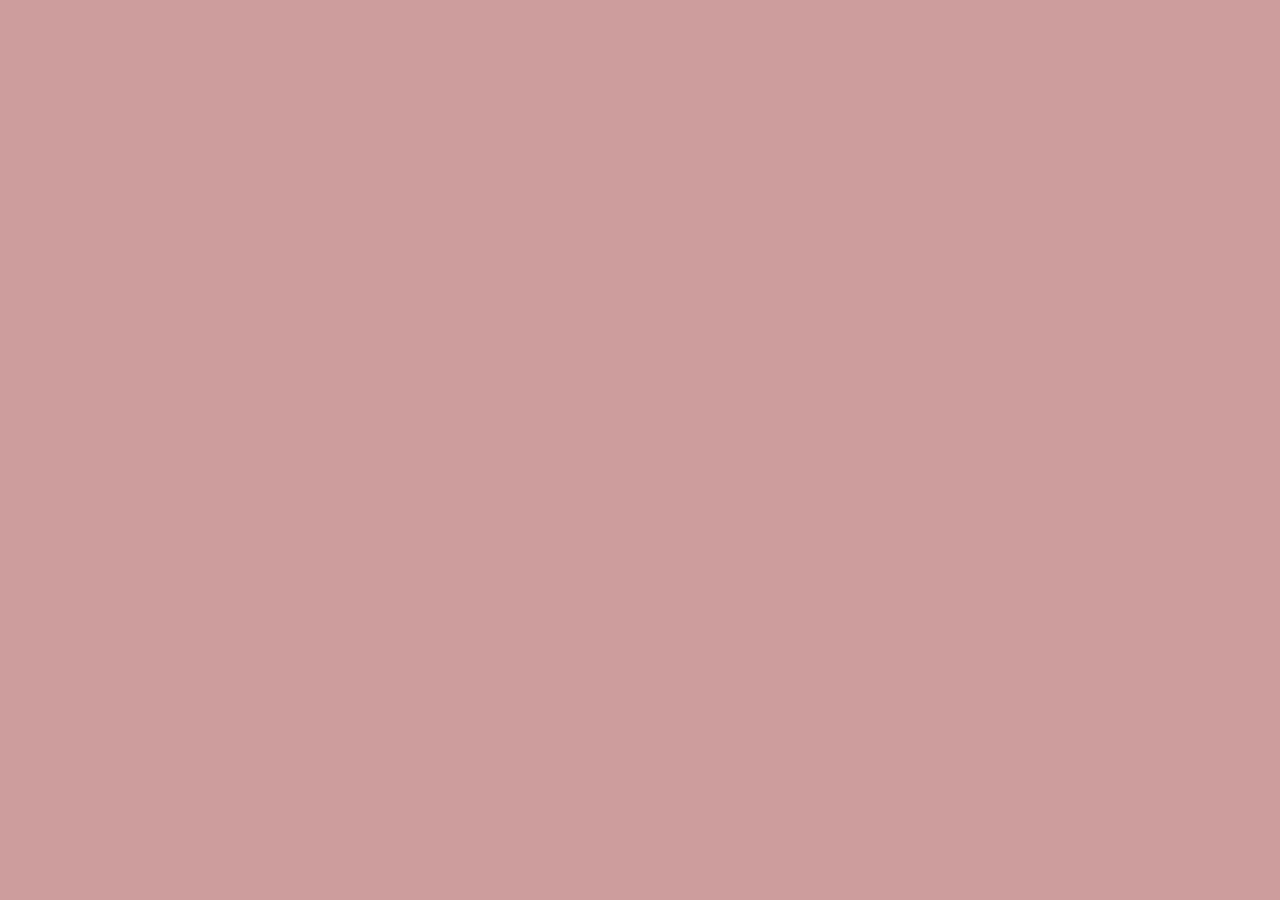
==== index.html @ 2879f7f4 "snapScroll" ====
<!DOCTYPE html>
<html lang="en">

<head>
    <meta charset="UTF-8">
    <meta http-equiv="X-UA-Compatible" content="IE=edge">
    <meta name="viewport" content="width=device-width, initial-scale=1.0">
    <link rel="stylesheet" href="home.css">
    <title>Document</title>
</head>

<body>
    <div class="content">
        <nav>
            <ul>
                <li><a href="">Home</a></li>
                <li><a href="">O mnie</a></li>
                <li><a href="">Oferta</a>
                    <ul>
                        <li><a href="">1</a></li>
                        <li><a href="">2</a></li>
                        <li><a href="">3</a></li>
                        <li><a href="">4</a></li>
                    </ul>
                </li>
                <li><a href="">Kontakt</a></li>
            </ul>
        </nav>

        <div class="wrapper-video">
            <video src="assets/intro-laminacja-HD-1080p.mp4" muted loop autoplay></video>
        </div>

        <main>
            <div class="wrapper-img">

            </div>
            <div class="wrapper-text">
                <p class="text-anim">Miło mi, że tutaj jesteś!

                    Nazywam się Marta Ochman i tworzę M Studio. Jeśli chcesz dowiedzieć się więcej o mnie to
                    zapraszam
                    do zakładki o mnie</p>
            </div>
        </main>
    </div>

    <script src="text.js"></script>
    <script src="nav.js"></script>
</body>

</html>
---- home.css ----
body {
  margin: 0;
  padding: 0;
  background-color: #CC9B9C;
}

body .content {
  width: 100%;
  height: 100vh;
  position: relative;
  display: flex;
  flex-wrap: wrap;
  margin: 0;
  padding: 0;
  scroll-snap-type: y mandatory;
  overflow-y: scroll;
}

body .content nav {
  width: 100%;
  height: 70px;
  display: flex;
  align-items: center;
  position: fixed;
  background: transparent;
  top: 0;
  left: 0;
  z-index: 10;
  transition: transform 0.3s ease-in;
}

body .content nav.hidden {
  transform: translateY(-70px);
}

body .content nav ul {
  display: flex;
  flex-wrap: wrap;
  justify-content: flex-end;
  flex-basis: 100%;
  margin: 0;
  padding: 0;
  list-style-type: none;
}

body .content nav ul li {
  flex-basis: 8%;
  height: 70px;
  vertical-align: middle;
  display: flex;
  justify-content: center;
  align-items: center;
}

body .content nav ul li a {
  text-decoration: none;
  color: #CC9B9C;
}

body .content nav ul li:nth-of-type(3) {
  position: relative;
}

body .content nav ul li:nth-of-type(3) ul {
  background: rgba(255, 255, 255, 0.8);
  opacity: 0;
  visibility: hidden;
  width: 10rem;
  position: absolute;
  top: 70px;
  left: 0;
  display: flex;
  flex-wrap: wrap;
}

body .content nav ul li:nth-of-type(3) ul li {
  flex-basis: 100%;
  height: 30px;
}

body .content nav ul li:nth-of-type(3):hover ul {
  opacity: 1;
  visibility: visible;
}

body .content .wrapper-video {
  flex-basis: 100%;
  height: 100vh;
  overflow: hidden;
  scroll-snap-align: start;
}

body .content .wrapper-video video {
  height: 100%;
  width: 177.77777778vh;
  /* 100 * 16 / 9 */
  min-width: 100%;
  min-height: 56.25vw;
  /* 100 * 9 / 16 */
  object-fit: cover;
}

body .content main {
  flex-basis: 100%;
  height: 100vh;
  display: flex;
  margin: 0;
  padding: 0;
  scroll-snap-align: start;
}

body .content main .wrapper-img {
  flex-basis: 50%;
  background: url("assets/o mnie/moje zdjecie.png");
  background-position: center;
  background-repeat: no-repeat;
  background-size: cover;
  margin: 0;
  padding: 0;
}

body .content main .wrapper-text {
  flex-basis: 50%;
  margin: 0;
  padding: 0;
  background: #fff;
  display: flex;
  flex-wrap: wrap;
  justify-content: center;
  align-items: center;
}

body .content main .wrapper-text p {
  font-size: 40px;
  padding: 20%;
}
/*# sourceMappingURL=home.css.map */
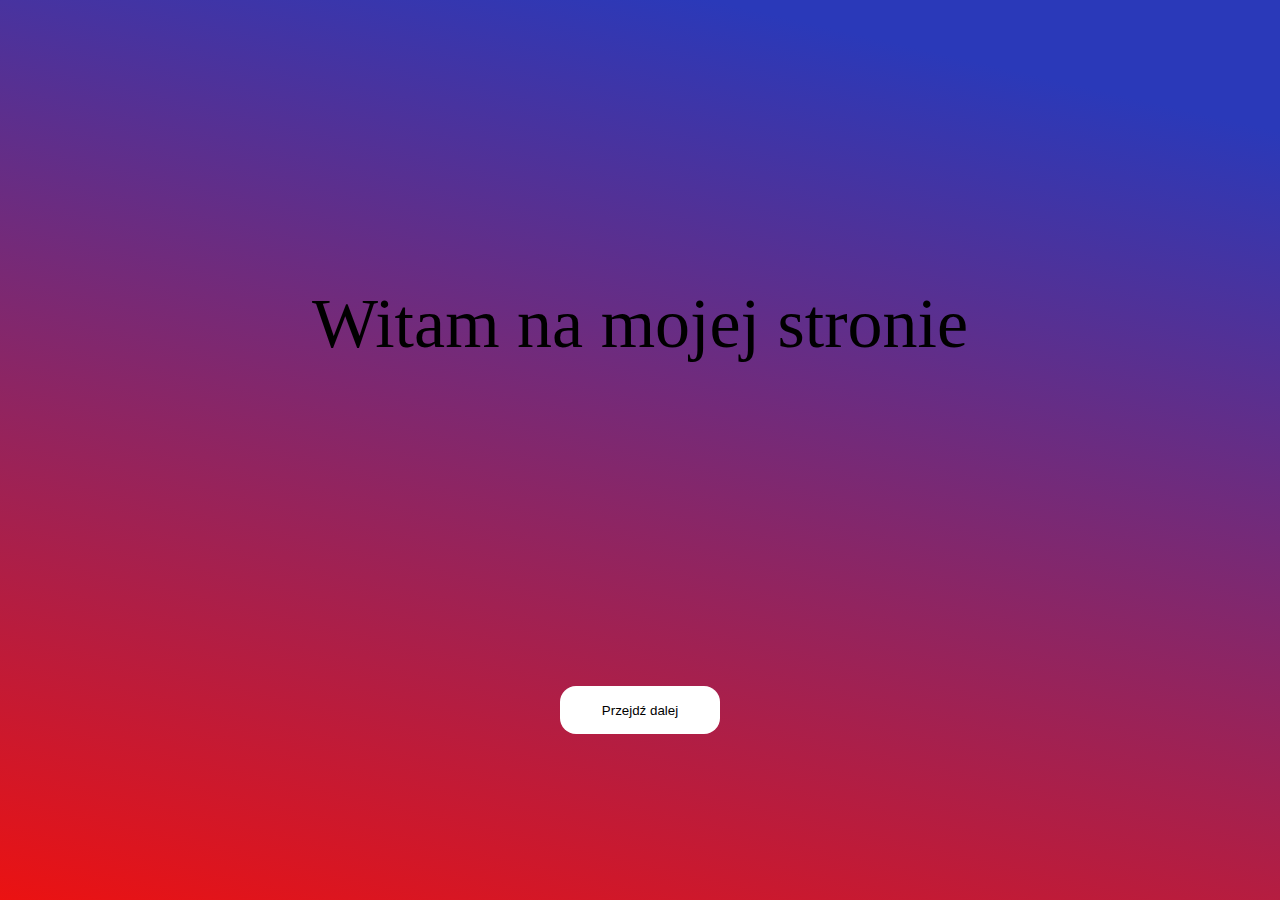
==== commit f20438a0: "scriptin" ====
--- a/index.html
+++ b/index.html
@@ -5,7 +5,7 @@
     <meta charset="UTF-8">
     <meta http-equiv="X-UA-Compatible" content="IE=edge">
     <meta name="viewport" content="width=device-width, initial-scale=1.0">
-    <link rel="stylesheet" href="home.css">
+    <link rel="stylesheet" href="css/home.css">
     <title>Document</title>
 </head>
 
@@ -29,6 +29,11 @@
 
         <div class="wrapper-video">
             <video src="assets/intro-laminacja-HD-1080p.mp4" muted loop autoplay></video>
+            <div class="video-cover">
+                <p>Witam na mojej stronie
+                </p>
+                <input type="submit" value="Przejdź dalej" id="btn-start">
+            </div>
         </div>
 
         <main>
@@ -45,8 +50,9 @@
         </main>
     </div>
 
-    <script src="text.js"></script>
-    <script src="nav.js"></script>
+    <script src="js/text.js"></script>
+    <script src="js/nav.js"></script>
+    <script src="js/home.js"></script>
 </body>
 
 </html>--- a/css/home.css
+++ b/css/home.css
@@ -0,0 +1,212 @@
+:root {
+  --rotation: 0deg;
+}
+
+body {
+  margin: 0;
+  padding: 0;
+  background-color: #CC9B9C;
+  overflow: hidden;
+}
+
+body .content {
+  min-width: 100%;
+  height: 100vh;
+  position: relative;
+  display: flex;
+  flex-wrap: wrap;
+  margin: 0;
+  padding: 0;
+  scroll-snap-type: y mandatory;
+  overflow-y: scroll;
+}
+
+body .content nav {
+  min-width: 100%;
+  height: 70px;
+  display: flex;
+  align-items: center;
+  position: fixed;
+  background: #CC9B9C;
+  top: 0;
+  left: 0;
+  z-index: 10;
+  transition: transform 0.3s ease-in;
+}
+
+body .content nav.hidden {
+  transform: translateY(-70px);
+}
+
+body .content nav ul {
+  display: flex;
+  flex-wrap: wrap;
+  justify-content: flex-end;
+  flex-basis: 100%;
+  margin: 0;
+  padding: 0;
+  list-style-type: none;
+}
+
+body .content nav ul li {
+  flex-basis: 8%;
+  height: 70px;
+  vertical-align: middle;
+  display: flex;
+  justify-content: center;
+  align-items: center;
+  position: relative;
+}
+
+body .content nav ul li::after {
+  content: '';
+  position: absolute;
+  top: 67px;
+  left: 0;
+  width: 100%;
+  height: 3px;
+  background: #000;
+  opacity: 0;
+  transition: 0.3s opacity ease-in-out;
+}
+
+body .content nav ul li:hover::after {
+  opacity: 1;
+}
+
+body .content nav ul li a {
+  text-decoration: none;
+  color: #000;
+}
+
+body .content nav ul li:nth-of-type(3) {
+  position: relative;
+}
+
+body .content nav ul li:nth-of-type(3) ul {
+  background: rgba(255, 255, 255, 0.8);
+  opacity: 0;
+  visibility: hidden;
+  width: 10rem;
+  position: absolute;
+  top: 70px;
+  left: 0;
+  display: flex;
+  flex-wrap: wrap;
+}
+
+body .content nav ul li:nth-of-type(3) ul li {
+  flex-basis: 100%;
+  height: 30px;
+}
+
+body .content nav ul li:nth-of-type(3):hover ul {
+  opacity: 1;
+  visibility: visible;
+}
+
+body .content .wrapper-video {
+  flex-basis: 100%;
+  height: 100vh;
+  overflow: hidden;
+  scroll-snap-align: start;
+  position: relative;
+}
+
+body .content .wrapper-video .video-cover {
+  position: absolute;
+  font-size: 70px;
+  top: 0;
+  left: 0;
+  z-index: 20;
+  min-width: 100%;
+  height: 100vh;
+  background: white;
+  background: linear-gradient(var(--rotation), #eb1212 0%, #2a39b9 89%);
+  display: flex;
+  flex-wrap: wrap;
+  justify-content: center;
+  align-items: center;
+}
+
+body .content .wrapper-video .video-cover p {
+  flex-basis: 100%;
+  height: 3rem;
+  text-align: center;
+  transform: translateY(100%);
+  animation: fade-in 1000ms forwards;
+}
+
+@keyframes fade-in {
+  from {
+    transform: translateY(-10rem);
+    opacity: 0;
+  }
+  to {
+    transform: translateY(0rem);
+    opacity: 1;
+  }
+}
+
+body .content .wrapper-video .video-cover #btn-start {
+  width: 10rem;
+  height: 3rem;
+  background: #fff;
+  border-radius: 1rem;
+  border: none;
+  cursor: pointer;
+  transition: box-shadow 0.3s ease-in-out;
+  animation: fade-in 500ms forwards;
+}
+
+body .content .wrapper-video .video-cover #btn-start:hover {
+  box-shadow: 0 0 0 0.25rem #000,+ 0 0 0 0.5rem blue,+ 0 0 0 0.75rem violet;
+}
+
+body .content .wrapper-video video {
+  height: 100%;
+  width: 177.77777778vh;
+  /* 100 * 16 / 9 */
+  min-width: 100%;
+  min-height: 56.25vw;
+  /* 100 * 9 / 16 */
+  object-fit: cover;
+}
+
+body .content main {
+  flex-basis: 100%;
+  height: 100vh;
+  display: flex;
+  margin: 0;
+  padding: 0;
+  scroll-snap-align: start;
+}
+
+body .content main .wrapper-img {
+  flex-basis: 50%;
+  background: url("assets/o mnie/moje zdjecie.png");
+  background-position: center;
+  background-repeat: no-repeat;
+  background-size: cover;
+  margin: 0;
+  padding: 0;
+}
+
+body .content main .wrapper-text {
+  flex-basis: 50%;
+  margin: 0;
+  padding: 0;
+  background: #fff;
+  display: flex;
+  flex-wrap: wrap;
+  justify-content: center;
+  align-items: center;
+}
+
+body .content main .wrapper-text p {
+  font-size: 40px;
+  padding: 20%;
+}
+/*# sourceMappingURL=home.css.map */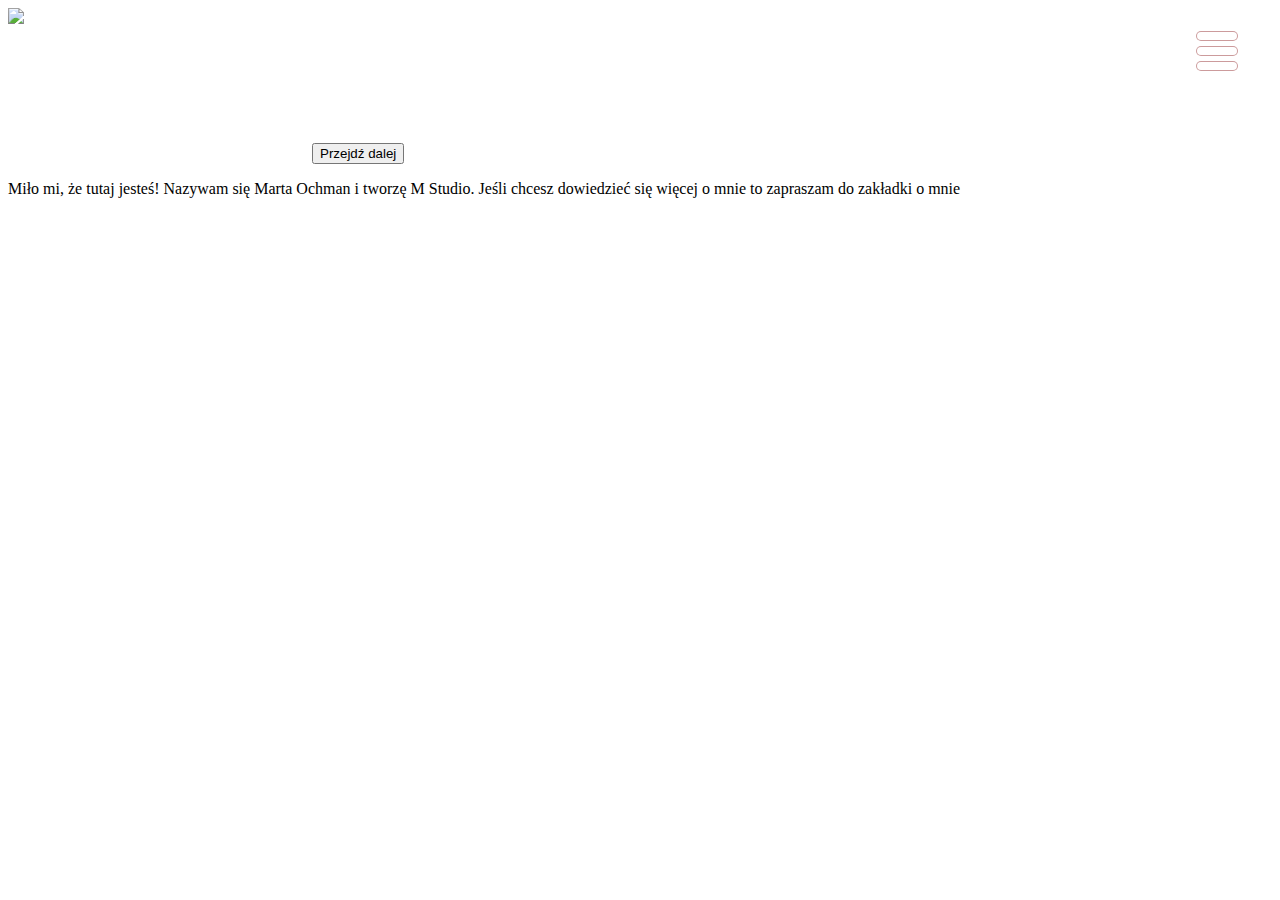
==== commit 9682b283: "navbar animations" ====
--- a/index.html
+++ b/index.html
@@ -5,35 +5,53 @@
     <meta charset="UTF-8">
     <meta http-equiv="X-UA-Compatible" content="IE=edge">
     <meta name="viewport" content="width=device-width, initial-scale=1.0">
-    <link rel="stylesheet" href="css/home.css">
+    <link rel="stylesheet" href="css/Home/home.css">
+    <link rel="stylesheet" href="css/main.css">
+
     <title>Document</title>
 </head>
 
 <body>
     <div class="content">
         <nav>
-            <ul>
-                <li><a href="">Home</a></li>
-                <li><a href="">O mnie</a></li>
-                <li><a href="">Oferta</a>
-                    <ul>
-                        <li><a href="">1</a></li>
-                        <li><a href="">2</a></li>
-                        <li><a href="">3</a></li>
-                        <li><a href="">4</a></li>
-                    </ul>
-                </li>
-                <li><a href="">Kontakt</a></li>
-            </ul>
+            <div class="logo">
+                <img src="assets/Logo-noBg.png" alt="Logotyp">
+                <p>M Studio by Marta Ochman</p>
+            </div>
+            <div class="hamburger">
+                <span class="center"></span>
+            </div>
+            <div class="menu disabled">
+                <ul>
+                    <li><img class="hover-img" src="assets/misc/brush-stroke-banner-5.png" alt="hover"><a
+                            href="">Home</a></li>
+                    <li><img class="hover-img" src="assets/misc/brush-stroke-banner-5.png" alt="hover"><a href="">O
+                            mnie</a></li>
+                    <li id="dropdown-parent"><img class="hover-img" src="assets/misc/brush-stroke-banner-5.png"
+                            alt="hover"><a href="">Oferta</a>
+                        <ul id="dropdown">
+                            <li><img class="hover-img" src="assets/misc/brush-stroke-banner-5.png" alt="hover"><a
+                                    href="">Brow Bar</a></li>
+                            <li><img class="hover-img" src="assets/misc/brush-stroke-banner-5.png" alt="hover"><a
+                                    href="">Makijaż</a></li>
+                            <li><img class="hover-img" src="assets/misc/brush-stroke-banner-5.png" alt="hover"><a
+                                    href="">Social media</a></li>
+                            <li><img class="hover-img" src="assets/misc/brush-stroke-banner-5.png" alt="hover"><a
+                                    href="">Oferta ślubna</a></li>
+                        </ul>
+                    </li>
+                    <li><img class="hover-img" src="assets/misc/brush-stroke-banner-5.png" alt="hover"><a
+                            href="">Kontakt</a></li>
+                </ul>
+            </div>
         </nav>
 
         <div class="wrapper-video">
             <video src="assets/intro-laminacja-HD-1080p.mp4" muted loop autoplay></video>
-            <div class="video-cover">
-                <p>Witam na mojej stronie
-                </p>
-                <input type="submit" value="Przejdź dalej" id="btn-start">
-            </div>
+            <!-- <div class="video-cover"> -->
+
+            <input type="submit" value="Przejdź dalej" id="btn-start">
+            <!-- </div> -->
         </div>
 
         <main>
--- a/css/main.css
+++ b/css/main.css
@@ -0,0 +1,184 @@
+nav {
+  min-width: 100%;
+  height: 5rem;
+  position: fixed;
+  background: transparent;
+  z-index: 10;
+  display: flex;
+  align-items: center;
+  justify-content: flex-end;
+}
+
+nav .logo {
+  margin-right: auto;
+  display: flex;
+  align-items: center;
+  flex-basis: 50%;
+  color: white;
+}
+
+nav .logo img {
+  width: 5rem;
+  height: 5rem;
+  margin-right: 1rem;
+}
+
+nav .hamburger {
+  width: 40px;
+  height: 40px;
+  position: relative;
+  margin-top: 0.5rem;
+  margin-right: 4%;
+  z-index: 20;
+  cursor: pointer;
+}
+
+nav .hamburger::after, nav .hamburger::before {
+  content: '';
+  width: 40px;
+  height: 8px;
+  position: absolute;
+  background-color: #fff;
+  border-radius: 1rem;
+  box-shadow: 0 0 0 1px #CC9B9C;
+  transition: transform 300ms ease;
+}
+
+nav .hamburger::after {
+  top: 30px;
+}
+
+nav .hamburger .center {
+  width: 40px;
+  height: 8px;
+  position: absolute;
+  background-color: #fff;
+  top: 15px;
+  border-radius: 1rem;
+  box-shadow: 0 0 0 1px #CC9B9C;
+  transition: transform 300ms ease;
+}
+
+nav .hamburger:hover::after {
+  transform: translateY(-15px) rotate(135deg);
+}
+
+nav .hamburger:hover::before {
+  transform: translateY(15px) rotate(-135deg);
+}
+
+nav .hamburger:hover .center {
+  transform: scale(0);
+}
+
+nav .cross::after {
+  transform: translateY(-15px) rotate(135deg);
+}
+
+nav .cross::before {
+  transform: translateY(15px) rotate(-135deg);
+}
+
+nav .cross .center {
+  transform: scale(0);
+}
+
+nav .menu {
+  position: absolute;
+  min-width: 50%;
+  min-height: 110vh;
+  display: flex;
+  flex-direction: column;
+  transform: translate(0%, 40%);
+  background: #CC9B9C;
+  justify-content: space-between;
+  align-items: center;
+  clip-path: polygon(15% 0, 100% 0, 100% 100%, 35% 100%);
+  transition: transform 0.3s ease;
+}
+
+nav .menu ul {
+  margin-left: 15%;
+  display: flex;
+  flex-direction: column;
+  justify-content: space-evenly;
+  align-items: center;
+  min-height: 80vh;
+  list-style-type: none;
+  font-size: 2rem;
+}
+
+nav .menu ul li {
+  flex-basis: 50%;
+  transform: translate(500%);
+}
+
+nav .menu ul li .hover-img {
+  width: 10rem;
+  height: 3rem;
+  filter: invert(100%) sepia(100%) saturate(30%) hue-rotate(118deg) brightness(106%) contrast(109%);
+  position: absolute;
+  transform: scale(0);
+  transition: transform 200ms ease;
+  z-index: 9;
+}
+
+nav .menu ul li a {
+  position: relative;
+  z-index: 20;
+  text-decoration: none;
+}
+
+nav .menu ul li:hover .hover-img {
+  transform: scale(2);
+}
+
+nav .menu ul li:nth-child(3) ul {
+  display: none;
+}
+
+nav .menu ul li:nth-of-type(1) {
+  transform: translateX(0%);
+  transition: transform 250ms ease;
+}
+
+nav .menu ul li:nth-of-type(2) {
+  transform: translateX(0%);
+  transition: transform 250ms ease 150ms;
+}
+
+nav .menu ul li:nth-of-type(3) {
+  transform: translateX(0%);
+  transition: transform 250ms ease 250ms;
+}
+
+nav .menu ul li:nth-of-type(4) {
+  transform: translateX(0%);
+  transition: transform 250ms ease 350ms;
+}
+
+nav .disabled {
+  transform: translate(100%, 40%);
+  transition: transform 300ms ease 700ms;
+}
+
+nav .disabled ul li:nth-of-type(1) {
+  transform: translateX(500%);
+  transition: transform 250ms ease;
+}
+
+nav .disabled ul li:nth-of-type(2) {
+  transform: translateX(500%);
+  transition: transform 250ms ease 150ms;
+}
+
+nav .disabled ul li:nth-of-type(3) {
+  transform: translateX(500%);
+  transition: transform 250ms ease 250ms;
+}
+
+nav .disabled ul li:nth-of-type(4) {
+  transform: translateX(500%);
+  transition: transform 250ms ease 350ms;
+}
+/*# sourceMappingURL=main.css.map */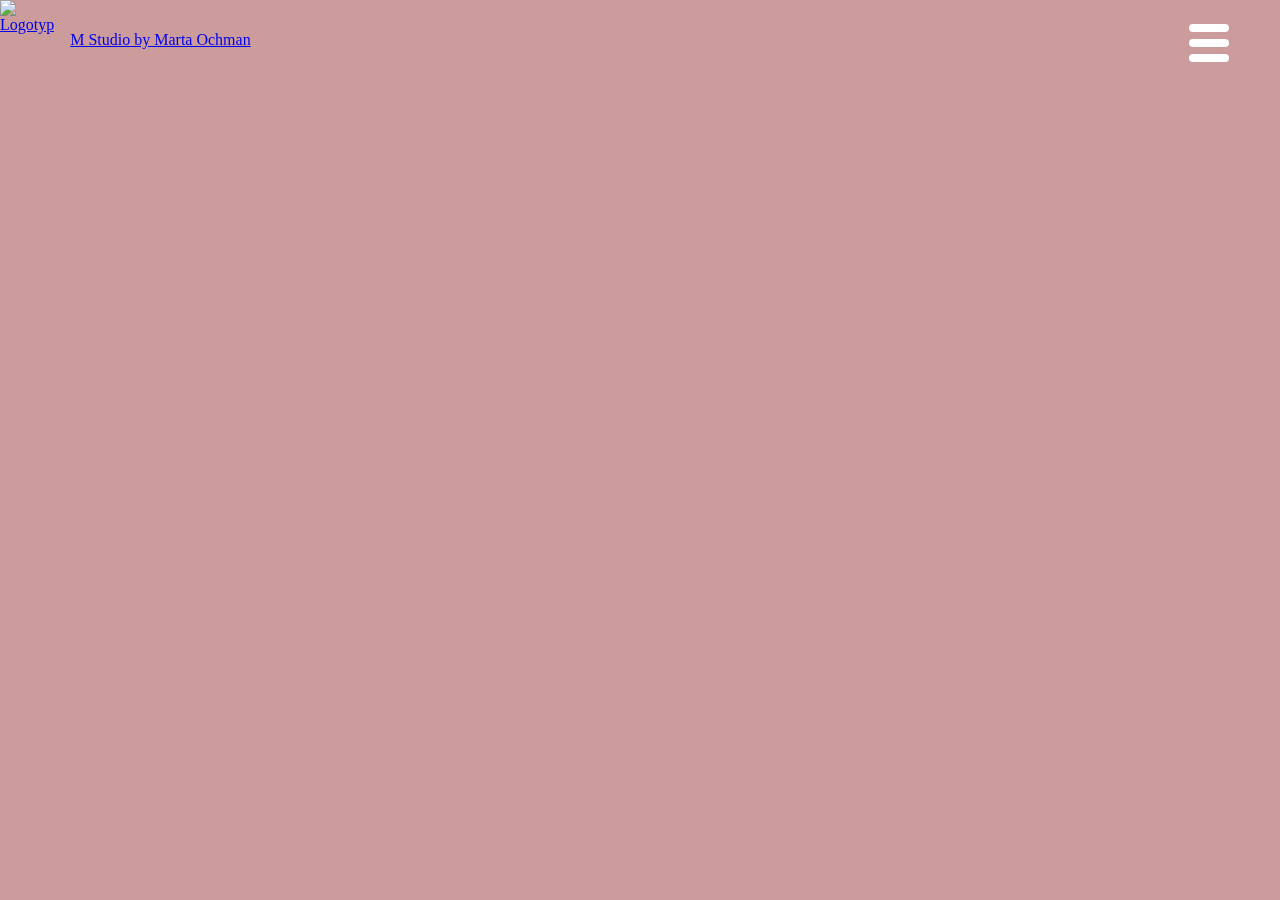
==== commit 30a00e44: "finished navbar" ====
--- a/index.html
+++ b/index.html
@@ -15,20 +15,23 @@
     <div class="content">
         <nav>
             <div class="logo">
-                <img src="assets/Logo-noBg.png" alt="Logotyp">
-                <p>M Studio by Marta Ochman</p>
+                <a href="index.html">
+                    <img src="assets/Logo-noBg.png" alt="Logotyp">
+                    <p>M Studio by Marta Ochman</p>
+                </a>
             </div>
             <div class="hamburger">
                 <span class="center"></span>
             </div>
             <div class="menu disabled">
                 <ul>
-                    <li><img class="hover-img" src="assets/misc/brush-stroke-banner-5.png" alt="hover"><a
-                            href="">Home</a></li>
-                    <li><img class="hover-img" src="assets/misc/brush-stroke-banner-5.png" alt="hover"><a href="">O
+                    <li class="not-dropdown"><img class="hover-img" src="assets/misc/brush-stroke-banner-5.png"
+                            alt="hover"><a href="">Home</a></li>
+                    <li class="not-dropdown"><img class="hover-img" src="assets/misc/brush-stroke-banner-5.png"
+                            alt="hover"><a href="">O
                             mnie</a></li>
-                    <li id="dropdown-parent"><img class="hover-img" src="assets/misc/brush-stroke-banner-5.png"
-                            alt="hover"><a href="">Oferta</a>
+                    <li id="dropdown-parent"><img class="hover-img hover-img-drop"
+                            src="assets/misc/brush-stroke-banner-5.png" alt="hover"><a href="">Oferta</a>
                         <ul id="dropdown">
                             <li><img class="hover-img" src="assets/misc/brush-stroke-banner-5.png" alt="hover"><a
                                     href="">Brow Bar</a></li>
@@ -40,8 +43,8 @@
                                     href="">Oferta ślubna</a></li>
                         </ul>
                     </li>
-                    <li><img class="hover-img" src="assets/misc/brush-stroke-banner-5.png" alt="hover"><a
-                            href="">Kontakt</a></li>
+                    <li class="not-dropdown last-item"><img class="hover-img"
+                            src="assets/misc/brush-stroke-banner-5.png" alt="hover"><a href="">Kontakt</a></li>
                 </ul>
             </div>
         </nav>
--- a/css/Home/home.css
+++ b/css/Home/home.css
@@ -0,0 +1,130 @@
+:root {
+  --rotation: 0deg;
+}
+
+body {
+  margin: 0;
+  padding: 0;
+  background-color: #CC9B9C;
+  overflow: hidden;
+}
+
+body .content {
+  min-width: 100%;
+  height: 100vh;
+  position: relative;
+  display: flex;
+  flex-wrap: wrap;
+  margin: 0;
+  padding: 0;
+  scroll-snap-type: y mandatory;
+  overflow-y: scroll;
+}
+
+body .content .wrapper-video {
+  flex-basis: 100%;
+  height: 100vh;
+  overflow: hidden;
+  scroll-snap-align: start;
+  scroll-snap-stop: always;
+  position: relative;
+}
+
+body .content .wrapper-video .video-cover {
+  position: absolute;
+  font-size: 70px;
+  top: 0;
+  left: 0;
+  z-index: 20;
+  min-width: 100%;
+  height: 100vh;
+  background: white;
+  background: linear-gradient(var(--rotation), #eb1212 0%, #2a39b9 89%);
+  display: flex;
+  flex-wrap: wrap;
+  justify-content: center;
+  align-items: center;
+}
+
+body .content .wrapper-video .video-cover p {
+  flex-basis: 100%;
+  height: 3rem;
+  text-align: center;
+  transform: translateY(100%);
+  animation: fade-in 1000ms forwards;
+}
+
+@keyframes fade-in {
+  from {
+    transform: translateY(-10rem);
+    opacity: 0;
+  }
+  to {
+    transform: translateY(0rem);
+    opacity: 1;
+  }
+}
+
+body .content .wrapper-video .video-cover #btn-start {
+  width: 10rem;
+  height: 3rem;
+  background: #fff;
+  border-radius: 1rem;
+  border: none;
+  cursor: pointer;
+  transition: box-shadow 0.3s ease-in-out;
+  animation: fade-in 500ms forwards;
+}
+
+body .content .wrapper-video .video-cover #btn-start:hover {
+  box-shadow: 0 0 0 0.25rem #000,+ 0 0 0 0.5rem blue,+ 0 0 0 0.75rem violet;
+}
+
+body .content .wrapper-video video {
+  height: 100%;
+  width: 177.77777778vh;
+  /* 100 * 16 / 9 */
+  min-width: 100%;
+  min-height: 56.25vw;
+  /* 100 * 9 / 16 */
+  object-fit: cover;
+}
+
+body .content main {
+  flex-basis: 100%;
+  height: 100vh;
+  display: flex;
+  margin: 0;
+  padding: 0;
+  scroll-snap-align: start;
+  scroll-snap-stop: always;
+}
+
+body .content main .wrapper-img {
+  flex-basis: 50%;
+  background: url("assets/o mnie/moje zdjecie.png");
+  background-position: center;
+  background-repeat: no-repeat;
+  background-size: cover;
+  margin: 0;
+  padding: 0;
+}
+
+body .content main .wrapper-text {
+  flex-basis: 50%;
+  margin: 0;
+  padding: 0;
+  background: #fff;
+  display: flex;
+  flex-wrap: wrap;
+  justify-content: center;
+  align-items: center;
+}
+
+body .content main .wrapper-text p {
+  font-size: 40px;
+  padding: 20%;
+}
+/*# sourceMappingURL=home.css.map */--- a/css/main.css
+++ b/css/main.css
@@ -11,9 +11,8 @@
 
 nav .logo {
   margin-right: auto;
-  display: flex;
-  align-items: center;
-  flex-basis: 50%;
+  display: block;
+  width: 40%;
   color: white;
 }
 
@@ -21,6 +20,17 @@
   width: 5rem;
   height: 5rem;
   margin-right: 1rem;
+}
+
+nav .logo a {
+  display: flex;
+  justify-content: flex-start;
+  align-items: center;
+  width: 80%;
+}
+
+nav .logo p {
+  min-width: 150%;
 }
 
 nav .hamburger {
@@ -105,12 +115,13 @@
   align-items: center;
   min-height: 80vh;
   list-style-type: none;
-  font-size: 2rem;
+  font-size: 2.5rem;
 }
 
 nav .menu ul li {
   flex-basis: 50%;
   transform: translate(500%);
+  max-height: 3rem;
 }
 
 nav .menu ul li .hover-img {
@@ -129,30 +140,83 @@
   text-decoration: none;
 }
 
-nav .menu ul li:hover .hover-img {
+nav .menu ul .not-dropdown:hover .hover-img {
   transform: scale(2);
 }
 
-nav .menu ul li:nth-child(3) ul {
-  display: none;
-}
-
-nav .menu ul li:nth-of-type(1) {
+nav .menu ul #dropdown-parent {
+  padding: 0;
+  text-align: center;
+  max-height: 3rem;
+}
+
+nav .menu ul #dropdown-parent #dropdown {
+  width: 100%;
+  max-height: 5rem;
+  padding: 0;
+  max-height: 10vh;
+  display: grid;
+  grid-template-rows: 4rem 4rem 4rem 4rem;
+  margin: 0;
+  transform: scaleY(0);
+}
+
+nav .menu ul #dropdown-parent #dropdown li {
+  font-size: 1.5rem;
+  height: auto;
+}
+
+nav .menu ul #dropdown-parent #dropdown li:nth-child(3):hover .hover-img, nav .menu ul #dropdown-parent #dropdown li:nth-child(4):hover .hover-img {
+  transform: scale(1) translateX(-10%);
+}
+
+nav .menu ul #dropdown-parent #dropdown li:nth-child(1):hover .hover-img, nav .menu ul #dropdown-parent #dropdown li:nth-child(2):hover .hover-img {
+  transform: scale(1) translateX(-20%);
+}
+
+nav .menu ul #dropdown-parent:hover #dropdown {
+  animation: growDown 300ms ease-in-out forwards;
+  transform-origin: top center;
+  margin-bottom: 5rem;
+}
+
+@keyframes growDown {
+  0% {
+    transform: scaleY(0);
+  }
+  80% {
+    transform: scaleY(1.1);
+  }
+  100% {
+    transform: scaleY(1);
+  }
+}
+
+nav .menu ul #dropdown-parent:hover ~ .last-item {
+  transform: translateY(325%);
+  transition: transform 0.3s ease-in-out;
+}
+
+nav .menu ul #dropdown-parent:hover .hover-img-drop {
+  transform: scale(2);
+}
+
+nav .menu li:nth-of-type(1) {
   transform: translateX(0%);
   transition: transform 250ms ease;
 }
 
-nav .menu ul li:nth-of-type(2) {
+nav .menu li:nth-of-type(2) {
   transform: translateX(0%);
   transition: transform 250ms ease 150ms;
 }
 
-nav .menu ul li:nth-of-type(3) {
+nav .menu li:nth-of-type(3) {
   transform: translateX(0%);
   transition: transform 250ms ease 250ms;
 }
 
-nav .menu ul li:nth-of-type(4) {
+nav .menu li:nth-of-type(4) {
   transform: translateX(0%);
   transition: transform 250ms ease 350ms;
 }
@@ -181,4 +245,21 @@
   transform: translateX(500%);
   transition: transform 250ms ease 350ms;
 }
+
+.content::-webkit-scrollbar {
+  width: 20px;
+  z-index: 100;
+}
+
+.content::-webkit-scrollbar-track {
+  -webkit-box-shadow: inset 0 0 6px rgba(0, 0, 0, 0.3);
+  border-radius: 10px;
+  background-color: #fff;
+}
+
+.content::-webkit-scrollbar-thumb {
+  border-radius: 10px;
+  -webkit-box-shadow: inset 0 0 6px rgba(0, 0, 0, 0.5);
+  background-color: #CC9B9C;
+}
 /*# sourceMappingURL=main.css.map */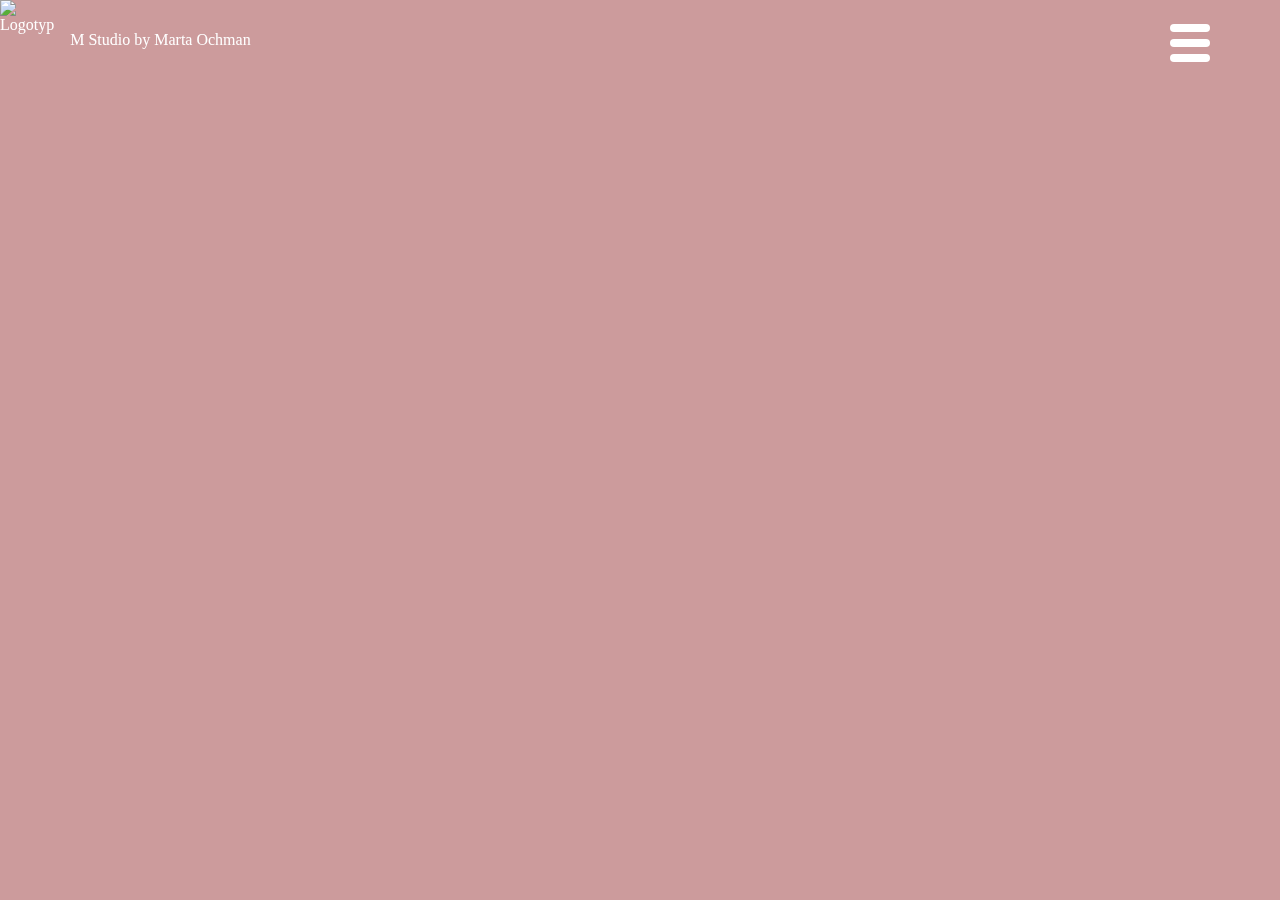
==== commit 701f97b8: "Update index.html" ====
--- a/index.html
+++ b/index.html
@@ -1,5 +1,5 @@
 <!DOCTYPE html>
-<html lang="en">
+<html lang="pl">
 
 <head>
     <meta charset="UTF-8">
@@ -8,7 +8,7 @@
     <link rel="stylesheet" href="css/Home/home.css">
     <link rel="stylesheet" href="css/main.css">
 
-    <title>Document</title>
+    <title>Home | M Studio</title>
 </head>
 
 <body>
@@ -20,58 +20,73 @@
                     <p>M Studio by Marta Ochman</p>
                 </a>
             </div>
-            <div class="hamburger">
+            <div class="hamburger" tabindex="0">
                 <span class="center"></span>
             </div>
             <div class="menu disabled">
                 <ul>
                     <li class="not-dropdown"><img class="hover-img" src="assets/misc/brush-stroke-banner-5.png"
-                            alt="hover"><a href="">Home</a></li>
+                            alt="hover"><a href="index.html">Home</a></li>
                     <li class="not-dropdown"><img class="hover-img" src="assets/misc/brush-stroke-banner-5.png"
-                            alt="hover"><a href="">O
+                            alt="hover"><a href="about.html">O
                             mnie</a></li>
                     <li id="dropdown-parent"><img class="hover-img hover-img-drop"
                             src="assets/misc/brush-stroke-banner-5.png" alt="hover"><a href="">Oferta</a>
                         <ul id="dropdown">
-                            <li><img class="hover-img" src="assets/misc/brush-stroke-banner-5.png" alt="hover"><a
-                                    href="">Brow Bar</a></li>
-                            <li><img class="hover-img" src="assets/misc/brush-stroke-banner-5.png" alt="hover"><a
-                                    href="">Makijaż</a></li>
-                            <li><img class="hover-img" src="assets/misc/brush-stroke-banner-5.png" alt="hover"><a
-                                    href="">Social media</a></li>
-                            <li><img class="hover-img" src="assets/misc/brush-stroke-banner-5.png" alt="hover"><a
-                                    href="">Oferta ślubna</a></li>
+                            <li><img class="hover-img" src="assets/misc/brush2.png" alt="hover"><a href="">Brow Bar</a>
+                            </li>
+                            <li><img class="hover-img" src="assets/misc/brush2.png" alt="hover"><a href="">Makijaż</a>
+                            </li>
+                            <li><img class="hover-img" src="assets/misc/brush2.png" alt="hover"><a href="">Social
+                                    media</a></li>
+                            <li><img class="hover-img" src="assets/misc/brush2.png" alt="hover"><a href="">Oferta
+                                    ślubna</a></li>
                         </ul>
                     </li>
                     <li class="not-dropdown last-item"><img class="hover-img"
-                            src="assets/misc/brush-stroke-banner-5.png" alt="hover"><a href="">Kontakt</a></li>
+                            src="assets/misc/brush-stroke-banner-5.png" alt="hover"><a href="contact.html">Kontakt</a>
+                    </li>
                 </ul>
             </div>
         </nav>
 
         <div class="wrapper-video">
             <video src="assets/intro-laminacja-HD-1080p.mp4" muted loop autoplay></video>
-            <!-- <div class="video-cover"> -->
-
-            <input type="submit" value="Przejdź dalej" id="btn-start">
-            <!-- </div> -->
+            <p id="welcome-p">Witam na mojej Stronie</p>
         </div>
 
-        <main>
+        <article>
             <div class="wrapper-img">
-
+                <img class="lazy-load image me" data-src="assets/oMnie/AfterlightImage.jpg" alt="moje zdjęcie">
             </div>
             <div class="wrapper-text">
-                <p class="text-anim">Miło mi, że tutaj jesteś!
-
+                <h2 class="lazy-load">Miło mi, że tutaj jesteś!</h2>
+                <p class="lazy-load">
                     Nazywam się Marta Ochman i tworzę M Studio. Jeśli chcesz dowiedzieć się więcej o mnie to
                     zapraszam
                     do zakładki o mnie</p>
             </div>
-        </main>
+        </article>
+        <article>
+            <section>
+                <div class="portfolio-image"><img data-src="assets/makijazOferta/doInternetu33.jpg"
+                        class="lazy-load image" alt="">
+                </div>
+                <div class="portfolio-image"><img data-src="assets/lekcjaMakiajzuOferta/DSC_0104.JPG"
+                        class="lazy-load image" alt=""></div>
+            </section>
+            <section>
+
+                <div class="portfolio-image"><img data-src="assets/makijazOferta/IMG_1886.jpeg" class="lazy-load image"
+                        alt=""></div>
+                <div class="portfolio-image lazy-load"><img data-src="assets/makijazOferta/doInternetu34.jpg"
+                        class="lazy-load image" alt=""></div>
+            </section>
+        </article>
+
     </div>
 
-    <script src="js/text.js"></script>
+    <script src="js/observer.js"></script>
     <script src="js/nav.js"></script>
     <script src="js/home.js"></script>
 </body>
--- a/css/Home/home.css
+++ b/css/Home/home.css
@@ -13,73 +13,22 @@
   min-width: 100%;
   height: 100vh;
   position: relative;
+  display: -webkit-box;
+  display: -ms-flexbox;
   display: flex;
-  flex-wrap: wrap;
+  -ms-flex-wrap: wrap;
+      flex-wrap: wrap;
   margin: 0;
   padding: 0;
-  scroll-snap-type: y mandatory;
   overflow-y: scroll;
 }
 
 body .content .wrapper-video {
-  flex-basis: 100%;
+  -ms-flex-preferred-size: 100%;
+      flex-basis: 100%;
   height: 100vh;
   overflow: hidden;
-  scroll-snap-align: start;
-  scroll-snap-stop: always;
   position: relative;
-}
-
-body .content .wrapper-video .video-cover {
-  position: absolute;
-  font-size: 70px;
-  top: 0;
-  left: 0;
-  z-index: 20;
-  min-width: 100%;
-  height: 100vh;
-  background: white;
-  background: linear-gradient(var(--rotation), #eb1212 0%, #2a39b9 89%);
-  display: flex;
-  flex-wrap: wrap;
-  justify-content: center;
-  align-items: center;
-}
-
-body .content .wrapper-video .video-cover p {
-  flex-basis: 100%;
-  height: 3rem;
-  text-align: center;
-  transform: translateY(100%);
-  animation: fade-in 1000ms forwards;
-}
-
-@keyframes fade-in {
-  from {
-    transform: translateY(-10rem);
-    opacity: 0;
-  }
-  to {
-    transform: translateY(0rem);
-    opacity: 1;
-  }
-}
-
-body .content .wrapper-video .video-cover #btn-start {
-  width: 10rem;
-  height: 3rem;
-  background: #fff;
-  border-radius: 1rem;
-  border: none;
-  cursor: pointer;
-  transition: box-shadow 0.3s ease-in-out;
-  animation: fade-in 500ms forwards;
-}
-
-body .content .wrapper-video .video-cover #btn-start:hover {
-  box-shadow: 0 0 0 0.25rem #000,- 0 0 0 0.5rem blue,- 0 0 0 0.75rem violet;
 }
 
 body .content .wrapper-video video {
@@ -89,42 +38,140 @@
   min-width: 100%;
   min-height: 56.25vw;
   /* 100 * 9 / 16 */
-  object-fit: cover;
+  -o-object-fit: cover;
+     object-fit: cover;
 }
 
-body .content main {
-  flex-basis: 100%;
-  height: 100vh;
+body .content .wrapper-video #welcome-p {
+  position: absolute;
+  -webkit-transform: translate(50%, 50%);
+          transform: translate(50%, 50%);
+  z-index: 10;
+}
+
+body .content article:first-of-type {
+  -ms-flex-preferred-size: 100%;
+      flex-basis: 100%;
+  height: auto;
+  display: -webkit-box;
+  display: -ms-flexbox;
   display: flex;
+  -ms-flex-wrap: wrap;
+      flex-wrap: wrap;
   margin: 0;
   padding: 0;
-  scroll-snap-align: start;
-  scroll-snap-stop: always;
+  overflow: hidden;
 }
 
-body .content main .wrapper-img {
-  flex-basis: 50%;
-  background: url("assets/o mnie/moje zdjecie.png");
-  background-position: center;
-  background-repeat: no-repeat;
-  background-size: cover;
+body .content article:first-of-type .wrapper-img {
+  -ms-flex-preferred-size: 50%;
+      flex-basis: 50%;
+  height: 100vh;
   margin: 0;
   padding: 0;
+  display: -webkit-box;
+  display: -ms-flexbox;
+  display: flex;
+  -webkit-box-orient: vertical;
+  -webkit-box-direction: normal;
+      -ms-flex-direction: column;
+          flex-direction: column;
+  -webkit-box-pack: center;
+      -ms-flex-pack: center;
+          justify-content: center;
+  -webkit-box-align: center;
+      -ms-flex-align: center;
+          align-items: center;
+  overflow: hidden;
 }
 
-body .content main .wrapper-text {
-  flex-basis: 50%;
+body .content article:first-of-type .wrapper-img img {
+  opacity: 0;
+  width: 100%;
+  height: 200%;
+  -webkit-transition: opacity, -webkit-transform 0.3s ease-in-out;
+  transition: opacity, -webkit-transform 0.3s ease-in-out;
+  transition: opacity, transform 0.3s ease-in-out;
+  transition: opacity, transform 0.3s ease-in-out, -webkit-transform 0.3s ease-in-out;
+}
+
+body .content article:first-of-type .wrapper-img .img-fade {
+  opacity: 1;
+}
+
+body .content article:first-of-type img {
+  -webkit-transform: translateY(20%) scale(1.5);
+          transform: translateY(20%) scale(1.5);
+}
+
+body .content article:first-of-type .wrapper-text {
+  -ms-flex-preferred-size: 50%;
+      flex-basis: 50%;
+  height: 100vh;
   margin: 0;
   padding: 0;
   background: #fff;
+  display: -webkit-box;
+  display: -ms-flexbox;
   display: flex;
-  flex-wrap: wrap;
-  justify-content: center;
-  align-items: center;
+  -webkit-box-orient: vertical;
+  -webkit-box-direction: normal;
+      -ms-flex-direction: column;
+          flex-direction: column;
+  -webkit-box-pack: center;
+      -ms-flex-pack: center;
+          justify-content: center;
+  -webkit-box-align: center;
+      -ms-flex-align: center;
+          align-items: center;
+  text-align: center;
 }
 
-body .content main .wrapper-text p {
+body .content article:first-of-type .wrapper-text p {
   font-size: 40px;
-  padding: 20%;
+  padding: 10%;
+  -webkit-transform: translateX(100%);
+          transform: translateX(100%);
+  margin: 0;
+}
+
+body .content article:first-of-type .wrapper-text h2 {
+  margin-top: 10rem;
+  margin-bottom: 0;
+  font-size: 40px;
+  -webkit-transform: translateX(100%);
+          transform: translateX(100%);
+}
+
+body .content article:nth-of-type(2) {
+  height: 100vh;
+  min-width: 100%;
+  background: #fff;
+  display: -ms-grid;
+  display: grid;
+  -ms-grid-columns: 50% 50%;
+      grid-template-columns: 50% 50%;
+  -ms-grid-rows: 50vh 50vh;
+      grid-template-rows: 50vh 50vh;
+}
+
+body .content article:nth-of-type(2) .portfolio-image {
+  overflow: hidden;
+}
+
+body .content article:nth-of-type(2) .portfolio-image img {
+  -o-object-fit: cover;
+     object-fit: cover;
+  width: 100%;
+  height: 100%;
+  -webkit-transition: -webkit-transform 0.3s ease;
+  transition: -webkit-transform 0.3s ease;
+  transition: transform 0.3s ease;
+  transition: transform 0.3s ease, -webkit-transform 0.3s ease;
+}
+
+body .content article:nth-of-type(2) .portfolio-image:hover img {
+  -webkit-transform: scale(1.1);
+          transform: scale(1.1);
 }
 /*# sourceMappingURL=home.css.map */--- a/css/main.css
+++ b/css/main.css
@@ -1,15 +1,44 @@
+@font-face {
+  font-family: "now-thin";
+  src: url("../assets/font/now/NowAlt-Thin.otf");
+}
+
+@font-face {
+  font-family: "now-light";
+  src: url("../assets/font/now/NowAlt-Light.otf");
+}
+
+html {
+  scroll-behavior: smooth;
+}
+
+body {
+  font-family: "now-light";
+}
+
 nav {
-  min-width: 100%;
+  min-width: calc(100% - 20px);
   height: 5rem;
   position: fixed;
   background: transparent;
   z-index: 10;
+  display: -webkit-box;
+  display: -ms-flexbox;
   display: flex;
-  align-items: center;
-  justify-content: flex-end;
+  -webkit-box-align: center;
+      -ms-flex-align: center;
+          align-items: center;
+  -webkit-box-pack: end;
+      -ms-flex-pack: end;
+          justify-content: flex-end;
+  -webkit-transition: background 0.3s ease;
+  transition: background 0.3s ease;
+  border-bottom-left-radius: 10%;
+  border-bottom-right-radius: 10%;
 }
 
 nav .logo {
+  font-family: "now-thin";
   margin-right: auto;
   display: block;
   width: 40%;
@@ -23,10 +52,18 @@
 }
 
 nav .logo a {
+  display: -webkit-box;
+  display: -ms-flexbox;
   display: flex;
-  justify-content: flex-start;
-  align-items: center;
+  -webkit-box-pack: start;
+      -ms-flex-pack: start;
+          justify-content: flex-start;
+  -webkit-box-align: center;
+      -ms-flex-align: center;
+          align-items: center;
   width: 80%;
+  color: white;
+  text-decoration: none;
 }
 
 nav .logo p {
@@ -50,8 +87,12 @@
   position: absolute;
   background-color: #fff;
   border-radius: 1rem;
-  box-shadow: 0 0 0 1px #CC9B9C;
+  -webkit-box-shadow: 0 0 0 1px #CC9B9C;
+          box-shadow: 0 0 0 1px #CC9B9C;
+  -webkit-transition: -webkit-transform 300ms ease;
+  transition: -webkit-transform 300ms ease;
   transition: transform 300ms ease;
+  transition: transform 300ms ease, -webkit-transform 300ms ease;
 }
 
 nav .hamburger::after {
@@ -65,72 +106,103 @@
   background-color: #fff;
   top: 15px;
   border-radius: 1rem;
-  box-shadow: 0 0 0 1px #CC9B9C;
+  -webkit-box-shadow: 0 0 0 1px #CC9B9C;
+          box-shadow: 0 0 0 1px #CC9B9C;
+  -webkit-transition: -webkit-transform 300ms ease;
+  transition: -webkit-transform 300ms ease;
   transition: transform 300ms ease;
-}
-
-nav .hamburger:hover::after {
-  transform: translateY(-15px) rotate(135deg);
-}
-
-nav .hamburger:hover::before {
-  transform: translateY(15px) rotate(-135deg);
-}
-
-nav .hamburger:hover .center {
-  transform: scale(0);
+  transition: transform 300ms ease, -webkit-transform 300ms ease;
 }
 
 nav .cross::after {
-  transform: translateY(-15px) rotate(135deg);
+  -webkit-transform: translateY(-15px) rotate(135deg);
+          transform: translateY(-15px) rotate(135deg);
 }
 
 nav .cross::before {
-  transform: translateY(15px) rotate(-135deg);
+  -webkit-transform: translateY(15px) rotate(-135deg);
+          transform: translateY(15px) rotate(-135deg);
 }
 
 nav .cross .center {
-  transform: scale(0);
+  -webkit-transform: scale(0);
+          transform: scale(0);
 }
 
 nav .menu {
   position: absolute;
   min-width: 50%;
   min-height: 110vh;
+  display: -webkit-box;
+  display: -ms-flexbox;
   display: flex;
-  flex-direction: column;
-  transform: translate(0%, 40%);
+  -webkit-box-orient: vertical;
+  -webkit-box-direction: normal;
+      -ms-flex-direction: column;
+          flex-direction: column;
+  -webkit-transform: translate(0%, 40%);
+          transform: translate(0%, 40%);
   background: #CC9B9C;
-  justify-content: space-between;
-  align-items: center;
-  clip-path: polygon(15% 0, 100% 0, 100% 100%, 35% 100%);
+  -webkit-box-pack: justify;
+      -ms-flex-pack: justify;
+          justify-content: space-between;
+  -webkit-box-align: center;
+      -ms-flex-align: center;
+          align-items: center;
+  -webkit-clip-path: polygon(15% 0, 100% 0, 100% 100%, 35% 100%);
+          clip-path: polygon(15% 0, 100% 0, 100% 100%, 35% 100%);
+  -webkit-transition: -webkit-transform 0.3s ease;
+  transition: -webkit-transform 0.3s ease;
   transition: transform 0.3s ease;
+  transition: transform 0.3s ease, -webkit-transform 0.3s ease;
+  z-index: 10;
+}
+
+nav .menu a {
+  color: white;
+  text-decoration: none;
 }
 
 nav .menu ul {
   margin-left: 15%;
+  display: -webkit-box;
+  display: -ms-flexbox;
   display: flex;
-  flex-direction: column;
-  justify-content: space-evenly;
-  align-items: center;
+  -webkit-box-orient: vertical;
+  -webkit-box-direction: normal;
+      -ms-flex-direction: column;
+          flex-direction: column;
+  -webkit-box-pack: space-evenly;
+      -ms-flex-pack: space-evenly;
+          justify-content: space-evenly;
+  -webkit-box-align: center;
+      -ms-flex-align: center;
+          align-items: center;
   min-height: 80vh;
   list-style-type: none;
   font-size: 2.5rem;
 }
 
 nav .menu ul li {
-  flex-basis: 50%;
-  transform: translate(500%);
+  -ms-flex-preferred-size: 50%;
+      flex-basis: 50%;
+  -webkit-transform: translate(500%);
+          transform: translate(500%);
   max-height: 3rem;
 }
 
 nav .menu ul li .hover-img {
   width: 10rem;
   height: 3rem;
-  filter: invert(100%) sepia(100%) saturate(30%) hue-rotate(118deg) brightness(106%) contrast(109%);
+  -webkit-filter: invert(100%) sepia(100%) saturate(30%) hue-rotate(118deg) brightness(106%) contrast(109%);
+          filter: invert(100%) sepia(100%) saturate(30%) hue-rotate(118deg) brightness(106%) contrast(109%);
   position: absolute;
-  transform: scale(0);
+  -webkit-transform: scale(0) translateY(5rem);
+          transform: scale(0) translateY(5rem);
+  -webkit-transition: -webkit-transform 200ms ease;
+  transition: -webkit-transform 200ms ease;
   transition: transform 200ms ease;
+  transition: transform 200ms ease, -webkit-transform 200ms ease;
   z-index: 9;
 }
 
@@ -140,8 +212,15 @@
   text-decoration: none;
 }
 
-nav .menu ul .not-dropdown:hover .hover-img {
-  transform: scale(2);
+nav .menu ul .not-dropdown:hover .hover-img, nav .menu ul .not-dropdown:focus .hover-img {
+  -webkit-transform: scale(2);
+          transform: scale(2);
+}
+
+nav .menu ul .not-dropdown:hover a, nav .menu ul .not-dropdown:focus a {
+  color: black;
+  -webkit-transition: 0.3s ease;
+  transition: 0.3s ease;
 }
 
 nav .menu ul #dropdown-parent {
@@ -152,13 +231,17 @@
 
 nav .menu ul #dropdown-parent #dropdown {
   width: 100%;
-  max-height: 5rem;
+  min-height: -webkit-fit-content;
+  min-height: -moz-fit-content;
+  min-height: fit-content;
   padding: 0;
-  max-height: 10vh;
+  display: -ms-grid;
   display: grid;
-  grid-template-rows: 4rem 4rem 4rem 4rem;
+  -ms-grid-rows: 4rem 4rem 4rem 4rem;
+      grid-template-rows: 4rem 4rem 4rem 4rem;
   margin: 0;
-  transform: scaleY(0);
+  -webkit-transform: scaleY(0);
+          transform: scaleY(0);
 }
 
 nav .menu ul #dropdown-parent #dropdown li {
@@ -166,100 +249,194 @@
   height: auto;
 }
 
+nav .menu ul #dropdown-parent #dropdown li a {
+  color: white;
+}
+
 nav .menu ul #dropdown-parent #dropdown li:nth-child(3):hover .hover-img, nav .menu ul #dropdown-parent #dropdown li:nth-child(4):hover .hover-img {
-  transform: scale(1) translateX(-10%);
+  -webkit-transform: scale(1) translate(-3rem, -0.5rem);
+          transform: scale(1) translate(-3rem, -0.5rem);
+  width: -webkit-fit-content;
+  width: -moz-fit-content;
+  width: fit-content;
+}
+
+nav .menu ul #dropdown-parent #dropdown li:nth-child(3):hover a, nav .menu ul #dropdown-parent #dropdown li:nth-child(4):hover a {
+  color: black;
+  -webkit-transition: 0.3s ease;
+  transition: 0.3s ease;
 }
 
 nav .menu ul #dropdown-parent #dropdown li:nth-child(1):hover .hover-img, nav .menu ul #dropdown-parent #dropdown li:nth-child(2):hover .hover-img {
-  transform: scale(1) translateX(-20%);
+  -webkit-transform: scale(1) translate(-2rem, -0.5rem);
+          transform: scale(1) translate(-2rem, -0.5rem);
+}
+
+nav .menu ul #dropdown-parent #dropdown li:nth-child(1):hover a, nav .menu ul #dropdown-parent #dropdown li:nth-child(2):hover a {
+  color: black;
+  -webkit-transition: 0.3s ease;
+  transition: 0.3s ease;
+}
+
+nav .menu ul #dropdown-parent:hover a {
+  color: black;
+  -webkit-transition: 0.3s ease;
+  transition: 0.3s ease;
 }
 
 nav .menu ul #dropdown-parent:hover #dropdown {
-  animation: growDown 300ms ease-in-out forwards;
-  transform-origin: top center;
+  -webkit-animation: growDown 300ms ease-in-out forwards;
+          animation: growDown 300ms ease-in-out forwards;
+  -webkit-transform-origin: top center;
+          transform-origin: top center;
   margin-bottom: 5rem;
+  margin-top: 0.5rem;
+}
+
+nav .menu ul #dropdown-parent:hover #dropdown .hover-img-drop {
+  -webkit-transform: translateY(0rem);
+          transform: translateY(0rem);
+}
+
+@-webkit-keyframes growDown {
+  0% {
+    -webkit-transform: scaleY(0);
+            transform: scaleY(0);
+  }
+  80% {
+    -webkit-transform: scaleY(1.1);
+            transform: scaleY(1.1);
+  }
+  100% {
+    -webkit-transform: scaleY(1);
+            transform: scaleY(1);
+  }
 }
 
 @keyframes growDown {
   0% {
-    transform: scaleY(0);
+    -webkit-transform: scaleY(0);
+            transform: scaleY(0);
   }
   80% {
-    transform: scaleY(1.1);
+    -webkit-transform: scaleY(1.1);
+            transform: scaleY(1.1);
   }
   100% {
-    transform: scaleY(1);
+    -webkit-transform: scaleY(1);
+            transform: scaleY(1);
   }
 }
 
 nav .menu ul #dropdown-parent:hover ~ .last-item {
-  transform: translateY(325%);
+  -webkit-transform: translateX(300%);
+          transform: translateX(300%);
+  -webkit-transition: -webkit-transform 0.3s ease-in-out;
+  transition: -webkit-transform 0.3s ease-in-out;
   transition: transform 0.3s ease-in-out;
+  transition: transform 0.3s ease-in-out, -webkit-transform 0.3s ease-in-out;
 }
 
 nav .menu ul #dropdown-parent:hover .hover-img-drop {
-  transform: scale(2);
+  -webkit-transform: scale(2);
+          transform: scale(2);
 }
 
 nav .menu li:nth-of-type(1) {
-  transform: translateX(0%);
+  -webkit-transform: translateX(0%);
+          transform: translateX(0%);
+  -webkit-transition: -webkit-transform 250ms ease;
+  transition: -webkit-transform 250ms ease;
   transition: transform 250ms ease;
+  transition: transform 250ms ease, -webkit-transform 250ms ease;
 }
 
 nav .menu li:nth-of-type(2) {
-  transform: translateX(0%);
+  -webkit-transform: translateX(0%);
+          transform: translateX(0%);
+  -webkit-transition: -webkit-transform 250ms ease 150ms;
+  transition: -webkit-transform 250ms ease 150ms;
   transition: transform 250ms ease 150ms;
+  transition: transform 250ms ease 150ms, -webkit-transform 250ms ease 150ms;
 }
 
 nav .menu li:nth-of-type(3) {
-  transform: translateX(0%);
+  -webkit-transform: translateX(0%);
+          transform: translateX(0%);
+  -webkit-transition: -webkit-transform 250ms ease 250ms;
+  transition: -webkit-transform 250ms ease 250ms;
   transition: transform 250ms ease 250ms;
+  transition: transform 250ms ease 250ms, -webkit-transform 250ms ease 250ms;
 }
 
 nav .menu li:nth-of-type(4) {
-  transform: translateX(0%);
+  -webkit-transform: translateX(0%);
+          transform: translateX(0%);
+  -webkit-transition: -webkit-transform 250ms ease 350ms;
+  transition: -webkit-transform 250ms ease 350ms;
   transition: transform 250ms ease 350ms;
+  transition: transform 250ms ease 350ms, -webkit-transform 250ms ease 350ms;
 }
 
 nav .disabled {
-  transform: translate(100%, 40%);
+  -webkit-transform: translate(100%, 40%);
+          transform: translate(100%, 40%);
+  -webkit-transition: -webkit-transform 300ms ease 700ms;
+  transition: -webkit-transform 300ms ease 700ms;
   transition: transform 300ms ease 700ms;
+  transition: transform 300ms ease 700ms, -webkit-transform 300ms ease 700ms;
 }
 
 nav .disabled ul li:nth-of-type(1) {
-  transform: translateX(500%);
+  -webkit-transform: translateX(500%);
+          transform: translateX(500%);
+  -webkit-transition: -webkit-transform 250ms ease;
+  transition: -webkit-transform 250ms ease;
   transition: transform 250ms ease;
+  transition: transform 250ms ease, -webkit-transform 250ms ease;
 }
 
 nav .disabled ul li:nth-of-type(2) {
-  transform: translateX(500%);
+  -webkit-transform: translateX(500%);
+          transform: translateX(500%);
+  -webkit-transition: -webkit-transform 250ms ease 150ms;
+  transition: -webkit-transform 250ms ease 150ms;
   transition: transform 250ms ease 150ms;
+  transition: transform 250ms ease 150ms, -webkit-transform 250ms ease 150ms;
 }
 
 nav .disabled ul li:nth-of-type(3) {
-  transform: translateX(500%);
+  -webkit-transform: translateX(500%);
+          transform: translateX(500%);
+  -webkit-transition: -webkit-transform 250ms ease 250ms;
+  transition: -webkit-transform 250ms ease 250ms;
   transition: transform 250ms ease 250ms;
+  transition: transform 250ms ease 250ms, -webkit-transform 250ms ease 250ms;
 }
 
 nav .disabled ul li:nth-of-type(4) {
-  transform: translateX(500%);
+  -webkit-transform: translateX(500%);
+          transform: translateX(500%);
+  -webkit-transition: -webkit-transform 250ms ease 350ms;
+  transition: -webkit-transform 250ms ease 350ms;
   transition: transform 250ms ease 350ms;
+  transition: transform 250ms ease 350ms, -webkit-transform 250ms ease 350ms;
 }
 
 .content::-webkit-scrollbar {
   width: 20px;
-  z-index: 100;
 }
 
 .content::-webkit-scrollbar-track {
-  -webkit-box-shadow: inset 0 0 6px rgba(0, 0, 0, 0.3);
+  --webkit-box-shadow: inset 0 0 6px rgba(0,0,0,0.3);
   border-radius: 10px;
   background-color: #fff;
+  z-index: 100;
 }
 
 .content::-webkit-scrollbar-thumb {
   border-radius: 10px;
-  -webkit-box-shadow: inset 0 0 6px rgba(0, 0, 0, 0.5);
+  --webkit-box-shadow: inset 0 0 6px rgba(0,0,0,0.5);
   background-color: #CC9B9C;
 }
 /*# sourceMappingURL=main.css.map */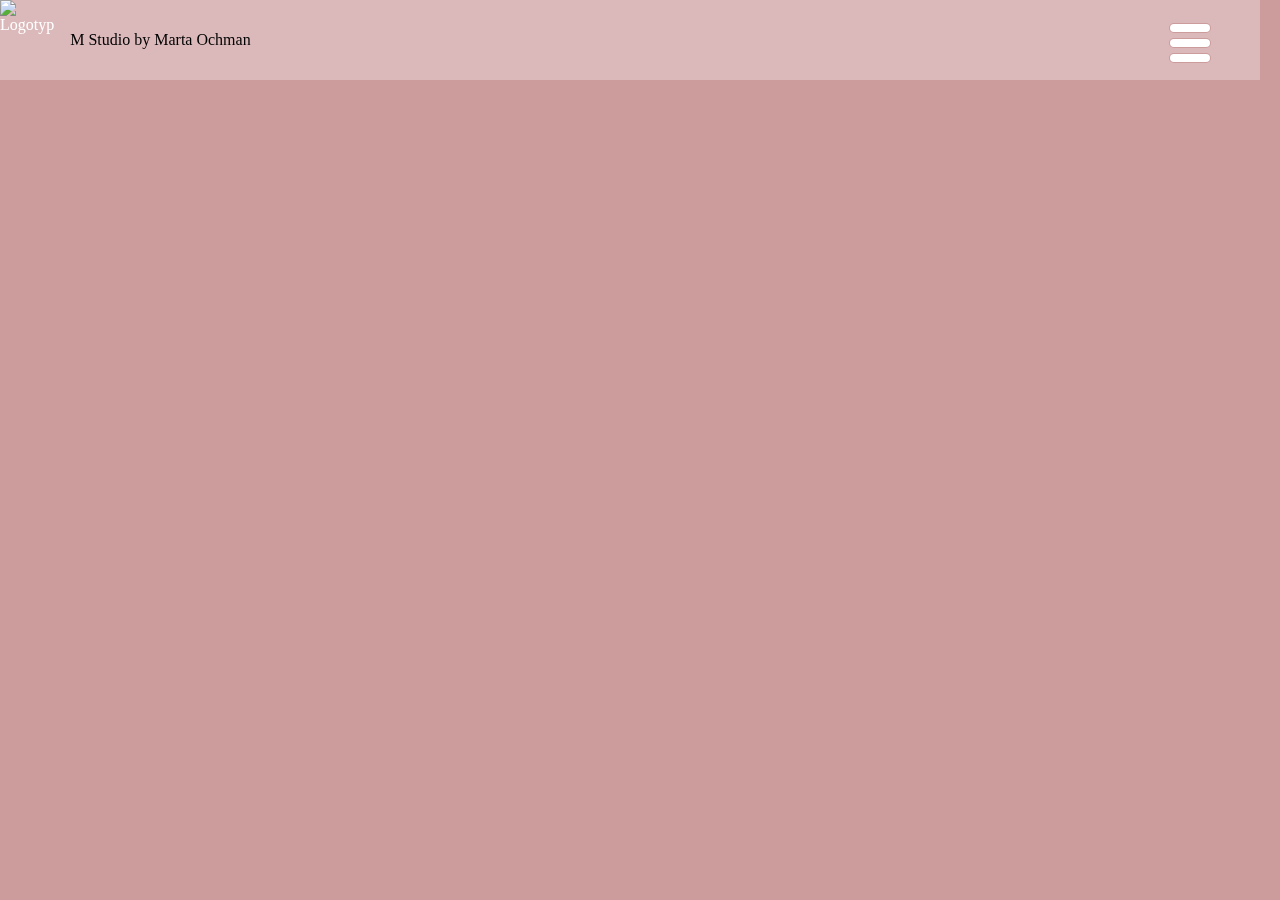
==== commit 7ef398bd: "Created card menu" ====
--- a/index.html
+++ b/index.html
@@ -25,65 +25,69 @@
             </div>
             <div class="menu disabled">
                 <ul>
-                    <li class="not-dropdown"><img class="hover-img" src="assets/misc/brush-stroke-banner-5.png"
-                            alt="hover"><a href="index.html">Home</a></li>
-                    <li class="not-dropdown"><img class="hover-img" src="assets/misc/brush-stroke-banner-5.png"
-                            alt="hover"><a href="about.html">O
+                    <li class="not-dropdown"><a href="index.html">Home</a></li>
+                    <li class="not-dropdown"><a href="about.html">O
                             mnie</a></li>
-                    <li id="dropdown-parent"><img class="hover-img hover-img-drop"
-                            src="assets/misc/brush-stroke-banner-5.png" alt="hover"><a href="">Oferta</a>
+                    <li id="dropdown-parent"><a href="offer.html">Oferta</a>
                         <ul id="dropdown">
-                            <li><img class="hover-img" src="assets/misc/brush2.png" alt="hover"><a href="">Brow Bar</a>
+                            <li><a href="">Brow Bar</a>
                             </li>
-                            <li><img class="hover-img" src="assets/misc/brush2.png" alt="hover"><a href="">Makijaż</a>
+                            <li><a href="">Makijaż</a>
                             </li>
-                            <li><img class="hover-img" src="assets/misc/brush2.png" alt="hover"><a href="">Social
+                            <li><a href="">Social
                                     media</a></li>
-                            <li><img class="hover-img" src="assets/misc/brush2.png" alt="hover"><a href="">Oferta
+                            <li><a href="">Oferta
                                     ślubna</a></li>
                         </ul>
                     </li>
-                    <li class="not-dropdown last-item"><img class="hover-img"
-                            src="assets/misc/brush-stroke-banner-5.png" alt="hover"><a href="contact.html">Kontakt</a>
+                    <li class="not-dropdown last-item"><a href="contact.html">Kontakt</a>
                     </li>
                 </ul>
             </div>
         </nav>
+        <div class="site">
+            <div class="wrapper-video">
+                <video src="assets/intro-laminacja-HD-1080p.mp4" muted loop autoplay></video>
+                <p id="welcome-p">Witam na mojej Stronie</p>
+            </div>
 
-        <div class="wrapper-video">
-            <video src="assets/intro-laminacja-HD-1080p.mp4" muted loop autoplay></video>
-            <p id="welcome-p">Witam na mojej Stronie</p>
+            <article>
+                <div class="wrapper-img">
+                    <img class="lazy-load image me" data-src="assets/oMnie/AfterlightImage.jpg" alt="moje zdjęcie">
+                </div>
+                <div class="wrapper-text">
+                    <h2 class="lazy-load">Miło mi, że tutaj jesteś!</h2>
+                    <p class="lazy-load">
+                        Nazywam się Marta Ochman i tworzę M Studio. Jeśli chcesz dowiedzieć się więcej o mnie to
+                        zapraszam
+                        do zakładki o mnie</p>
+                </div>
+            </article>
+            <article>
+                <section>
+                    <a type="submit" id="portfolio-btn" tabindex="-1">Zobacz więcej prac</a>
+
+                    <div class="portfolio-image"><img data-src="assets/makijazOferta/doInternetu33.jpg"
+                            class="lazy-load image" alt="">
+                    </div>
+
+
+                    <div class="portfolio-image"><img data-src="assets/lekcjaMakiajzuOferta/DSC_0104.JPG"
+                            class="lazy-load image" alt=""></div>
+
+                    <a type="submit" id="about-btn" tabindex="-1">Sprawdź ofertę</a>
+
+
+                    <div class=" portfolio-image"><img data-src="assets/makijazOferta/IMG_1886.jpeg"
+                            class="lazy-load image" alt="">
+                    </div>
+
+
+                    <div class="portfolio-image lazy-load"><img data-src="assets/makijazOferta/doInternetu34.jpg"
+                            class="lazy-load image" alt=""></div>
+                </section>
+            </article>
         </div>
-
-        <article>
-            <div class="wrapper-img">
-                <img class="lazy-load image me" data-src="assets/oMnie/AfterlightImage.jpg" alt="moje zdjęcie">
-            </div>
-            <div class="wrapper-text">
-                <h2 class="lazy-load">Miło mi, że tutaj jesteś!</h2>
-                <p class="lazy-load">
-                    Nazywam się Marta Ochman i tworzę M Studio. Jeśli chcesz dowiedzieć się więcej o mnie to
-                    zapraszam
-                    do zakładki o mnie</p>
-            </div>
-        </article>
-        <article>
-            <section>
-                <div class="portfolio-image"><img data-src="assets/makijazOferta/doInternetu33.jpg"
-                        class="lazy-load image" alt="">
-                </div>
-                <div class="portfolio-image"><img data-src="assets/lekcjaMakiajzuOferta/DSC_0104.JPG"
-                        class="lazy-load image" alt=""></div>
-            </section>
-            <section>
-
-                <div class="portfolio-image"><img data-src="assets/makijazOferta/IMG_1886.jpeg" class="lazy-load image"
-                        alt=""></div>
-                <div class="portfolio-image lazy-load"><img data-src="assets/makijazOferta/doInternetu34.jpg"
-                        class="lazy-load image" alt=""></div>
-            </section>
-        </article>
-
     </div>
 
     <script src="js/observer.js"></script>
--- a/css/Home/home.css
+++ b/css/Home/home.css
@@ -9,23 +9,23 @@
   overflow: hidden;
 }
 
+body nav {
+  min-width: calc(100% - 20px);
+}
+
 body .content {
-  min-width: 100%;
+  width: 100%;
   height: 100vh;
   position: relative;
-  display: -webkit-box;
-  display: -ms-flexbox;
   display: flex;
-  -ms-flex-wrap: wrap;
-      flex-wrap: wrap;
+  flex-wrap: wrap;
   margin: 0;
   padding: 0;
   overflow-y: scroll;
 }
 
 body .content .wrapper-video {
-  -ms-flex-preferred-size: 100%;
-      flex-basis: 100%;
+  flex-basis: 100%;
   height: 100vh;
   overflow: hidden;
   position: relative;
@@ -38,61 +38,41 @@
   min-width: 100%;
   min-height: 56.25vw;
   /* 100 * 9 / 16 */
-  -o-object-fit: cover;
-     object-fit: cover;
+  object-fit: cover;
 }
 
 body .content .wrapper-video #welcome-p {
   position: absolute;
-  -webkit-transform: translate(50%, 50%);
-          transform: translate(50%, 50%);
+  transform: translate(50%, 50%);
   z-index: 10;
 }
 
 body .content article:first-of-type {
-  -ms-flex-preferred-size: 100%;
-      flex-basis: 100%;
+  flex-basis: 100%;
   height: auto;
-  display: -webkit-box;
-  display: -ms-flexbox;
   display: flex;
-  -ms-flex-wrap: wrap;
-      flex-wrap: wrap;
+  flex-wrap: wrap;
   margin: 0;
   padding: 0;
   overflow: hidden;
 }
 
 body .content article:first-of-type .wrapper-img {
-  -ms-flex-preferred-size: 50%;
-      flex-basis: 50%;
+  flex-basis: 50%;
   height: 100vh;
   margin: 0;
   padding: 0;
-  display: -webkit-box;
-  display: -ms-flexbox;
   display: flex;
-  -webkit-box-orient: vertical;
-  -webkit-box-direction: normal;
-      -ms-flex-direction: column;
-          flex-direction: column;
-  -webkit-box-pack: center;
-      -ms-flex-pack: center;
-          justify-content: center;
-  -webkit-box-align: center;
-      -ms-flex-align: center;
-          align-items: center;
+  flex-direction: column;
+  justify-content: center;
+  align-items: center;
   overflow: hidden;
 }
 
 body .content article:first-of-type .wrapper-img img {
   opacity: 0;
   width: 100%;
-  height: 200%;
-  -webkit-transition: opacity, -webkit-transform 0.3s ease-in-out;
-  transition: opacity, -webkit-transform 0.3s ease-in-out;
   transition: opacity, transform 0.3s ease-in-out;
-  transition: opacity, transform 0.3s ease-in-out, -webkit-transform 0.3s ease-in-out;
 }
 
 body .content article:first-of-type .wrapper-img .img-fade {
@@ -100,38 +80,26 @@
 }
 
 body .content article:first-of-type img {
-  -webkit-transform: translateY(20%) scale(1.5);
-          transform: translateY(20%) scale(1.5);
+  transform: translateY(20%) scale(1.5);
 }
 
 body .content article:first-of-type .wrapper-text {
-  -ms-flex-preferred-size: 50%;
-      flex-basis: 50%;
+  flex-basis: 50%;
   height: 100vh;
   margin: 0;
   padding: 0;
   background: #fff;
-  display: -webkit-box;
-  display: -ms-flexbox;
   display: flex;
-  -webkit-box-orient: vertical;
-  -webkit-box-direction: normal;
-      -ms-flex-direction: column;
-          flex-direction: column;
-  -webkit-box-pack: center;
-      -ms-flex-pack: center;
-          justify-content: center;
-  -webkit-box-align: center;
-      -ms-flex-align: center;
-          align-items: center;
+  flex-direction: column;
+  justify-content: center;
+  align-items: center;
   text-align: center;
 }
 
 body .content article:first-of-type .wrapper-text p {
   font-size: 40px;
   padding: 10%;
-  -webkit-transform: translateX(100%);
-          transform: translateX(100%);
+  transform: translateX(100%);
   margin: 0;
 }
 
@@ -139,39 +107,77 @@
   margin-top: 10rem;
   margin-bottom: 0;
   font-size: 40px;
-  -webkit-transform: translateX(100%);
-          transform: translateX(100%);
+  transform: translateX(100%);
 }
 
 body .content article:nth-of-type(2) {
-  height: 100vh;
-  min-width: 100%;
+  min-height: 100vh;
+  width: 100%;
   background: #fff;
-  display: -ms-grid;
-  display: grid;
-  -ms-grid-columns: 50% 50%;
-      grid-template-columns: 50% 50%;
-  -ms-grid-rows: 50vh 50vh;
-      grid-template-rows: 50vh 50vh;
+  display: flex;
+  flex-wrap: wrap;
 }
 
-body .content article:nth-of-type(2) .portfolio-image {
-  overflow: hidden;
+body .content article:nth-of-type(2) section {
+  flex-basis: 100vw;
+  max-height: 100vh;
+  display: grid;
+  grid-template-columns: 50fr 50fr;
+  position: relative;
 }
 
-body .content article:nth-of-type(2) .portfolio-image img {
-  -o-object-fit: cover;
-     object-fit: cover;
-  width: 100%;
-  height: 100%;
-  -webkit-transition: -webkit-transform 0.3s ease;
-  transition: -webkit-transform 0.3s ease;
-  transition: transform 0.3s ease;
-  transition: transform 0.3s ease, -webkit-transform 0.3s ease;
+body .content article:nth-of-type(2) section a {
+  position: absolute;
+  z-index: 20;
+  width: 25%;
+  height: 3em;
+  font-size: 1.5rem;
+  font-weight: 800;
+  background: transparent;
+  outline: none;
+  border: none;
+  color: white;
+  transition: box-shadow 300ms ease,  color 300ms ease;
+  overflow: hidden;
+  box-shadow: 0 0 0em 0.25em #CC9B9C;
+  display: flex;
+  align-items: center;
+  justify-content: center;
+  cursor: pointer;
+  background: rgba(203, 154, 155, 0.3);
 }
 
-body .content article:nth-of-type(2) .portfolio-image:hover img {
-  -webkit-transform: scale(1.1);
-          transform: scale(1.1);
+body .content article:nth-of-type(2) section #portfolio-btn {
+  transform: translate(36vw, 20vh);
+}
+
+body .content article:nth-of-type(2) section #portfolio-btn:hover ~ .portfolio-image:nth-of-type(1), body .content article:nth-of-type(2) section #portfolio-btn:hover ~ .portfolio-image:nth-of-type(2) {
+  filter: blur(0.5em);
+}
+
+body .content article:nth-of-type(2) section #about-btn {
+  transform: translate(36vw, 75vh);
+}
+
+body .content article:nth-of-type(2) section #about-btn:hover ~ .portfolio-image:nth-of-type(3), body .content article:nth-of-type(2) section #about-btn:hover ~ .portfolio-image:nth-of-type(4) {
+  filter: blur(0.5em);
+}
+
+body .content article:nth-of-type(2) section #portfolio-btn:hover, body .content article:nth-of-type(2) section #about-btn:hover, body .content article:nth-of-type(2) section #portfolio-btn:focus-visible, body .content article:nth-of-type(2) section #about-btn:focus-visible {
+  box-shadow: 0 0 0em 0em #CC9B9C, inset 0 0 0 0.5em #cc9b9ca2;
+  background: rgba(203, 154, 155, 0.5);
+}
+
+body .content article:nth-of-type(2) section .portfolio-image {
+  overflow: hidden;
+  height: 50vh;
+  transition: filter 300ms ease-in-out;
+}
+
+body .content article:nth-of-type(2) section .portfolio-image img {
+  object-fit: cover;
+  width: 100%;
+  min-height: 100%;
+  transition: transform 0.3s ease;
 }
 /*# sourceMappingURL=home.css.map */--- a/css/main.css
+++ b/css/main.css
@@ -14,27 +14,27 @@
 
 body {
   font-family: "now-light";
+  margin: 0;
+  padding: 0;
+}
+
+body .site {
+  display: flex;
+  flex-wrap: wrap;
+  width: 100%;
+  justify-content: center;
 }
 
 nav {
-  min-width: calc(100% - 20px);
+  min-width: 100%;
   height: 5rem;
   position: fixed;
-  background: transparent;
+  background: rgba(255, 255, 255, 0.3);
   z-index: 10;
-  display: -webkit-box;
-  display: -ms-flexbox;
-  display: flex;
-  -webkit-box-align: center;
-      -ms-flex-align: center;
-          align-items: center;
-  -webkit-box-pack: end;
-      -ms-flex-pack: end;
-          justify-content: flex-end;
-  -webkit-transition: background 0.3s ease;
+  display: flex;
+  align-items: center;
+  justify-content: flex-end;
   transition: background 0.3s ease;
-  border-bottom-left-radius: 10%;
-  border-bottom-right-radius: 10%;
 }
 
 nav .logo {
@@ -42,7 +42,6 @@
   margin-right: auto;
   display: block;
   width: 40%;
-  color: white;
 }
 
 nav .logo img {
@@ -52,15 +51,9 @@
 }
 
 nav .logo a {
-  display: -webkit-box;
-  display: -ms-flexbox;
-  display: flex;
-  -webkit-box-pack: start;
-      -ms-flex-pack: start;
-          justify-content: flex-start;
-  -webkit-box-align: center;
-      -ms-flex-align: center;
-          align-items: center;
+  display: flex;
+  justify-content: flex-start;
+  align-items: center;
   width: 80%;
   color: white;
   text-decoration: none;
@@ -68,6 +61,7 @@
 
 nav .logo p {
   min-width: 150%;
+  color: black;
 }
 
 nav .hamburger {
@@ -87,12 +81,8 @@
   position: absolute;
   background-color: #fff;
   border-radius: 1rem;
-  -webkit-box-shadow: 0 0 0 1px #CC9B9C;
-          box-shadow: 0 0 0 1px #CC9B9C;
-  -webkit-transition: -webkit-transform 300ms ease;
-  transition: -webkit-transform 300ms ease;
+  box-shadow: 0 0 0 1px #CC9B9C;
   transition: transform 300ms ease;
-  transition: transform 300ms ease, -webkit-transform 300ms ease;
 }
 
 nav .hamburger::after {
@@ -106,55 +96,34 @@
   background-color: #fff;
   top: 15px;
   border-radius: 1rem;
-  -webkit-box-shadow: 0 0 0 1px #CC9B9C;
-          box-shadow: 0 0 0 1px #CC9B9C;
-  -webkit-transition: -webkit-transform 300ms ease;
-  transition: -webkit-transform 300ms ease;
+  box-shadow: 0 0 0 1px #CC9B9C;
   transition: transform 300ms ease;
-  transition: transform 300ms ease, -webkit-transform 300ms ease;
 }
 
 nav .cross::after {
-  -webkit-transform: translateY(-15px) rotate(135deg);
-          transform: translateY(-15px) rotate(135deg);
+  transform: translateY(-15px) rotate(135deg);
 }
 
 nav .cross::before {
-  -webkit-transform: translateY(15px) rotate(-135deg);
-          transform: translateY(15px) rotate(-135deg);
+  transform: translateY(15px) rotate(-135deg);
 }
 
 nav .cross .center {
-  -webkit-transform: scale(0);
-          transform: scale(0);
+  transform: scale(0);
 }
 
 nav .menu {
   position: absolute;
   min-width: 50%;
   min-height: 110vh;
-  display: -webkit-box;
-  display: -ms-flexbox;
-  display: flex;
-  -webkit-box-orient: vertical;
-  -webkit-box-direction: normal;
-      -ms-flex-direction: column;
-          flex-direction: column;
-  -webkit-transform: translate(0%, 40%);
-          transform: translate(0%, 40%);
+  display: flex;
+  flex-direction: column;
+  transform: translate(0%, 40%);
   background: #CC9B9C;
-  -webkit-box-pack: justify;
-      -ms-flex-pack: justify;
-          justify-content: space-between;
-  -webkit-box-align: center;
-      -ms-flex-align: center;
-          align-items: center;
-  -webkit-clip-path: polygon(15% 0, 100% 0, 100% 100%, 35% 100%);
-          clip-path: polygon(15% 0, 100% 0, 100% 100%, 35% 100%);
-  -webkit-transition: -webkit-transform 0.3s ease;
-  transition: -webkit-transform 0.3s ease;
+  justify-content: space-between;
+  align-items: center;
+  clip-path: polygon(15% 0, 100% 0, 100% 100%, 35% 100%);
   transition: transform 0.3s ease;
-  transition: transform 0.3s ease, -webkit-transform 0.3s ease;
   z-index: 10;
 }
 
@@ -165,45 +134,29 @@
 
 nav .menu ul {
   margin-left: 15%;
-  display: -webkit-box;
-  display: -ms-flexbox;
-  display: flex;
-  -webkit-box-orient: vertical;
-  -webkit-box-direction: normal;
-      -ms-flex-direction: column;
-          flex-direction: column;
-  -webkit-box-pack: space-evenly;
-      -ms-flex-pack: space-evenly;
-          justify-content: space-evenly;
-  -webkit-box-align: center;
-      -ms-flex-align: center;
-          align-items: center;
+  display: flex;
+  flex-direction: column;
+  justify-content: space-evenly;
+  align-items: center;
   min-height: 80vh;
   list-style-type: none;
   font-size: 2.5rem;
 }
 
 nav .menu ul li {
-  -ms-flex-preferred-size: 50%;
-      flex-basis: 50%;
-  -webkit-transform: translate(500%);
-          transform: translate(500%);
+  flex-basis: 50%;
+  transform: translate(500%);
   max-height: 3rem;
-}
-
-nav .menu ul li .hover-img {
-  width: 10rem;
-  height: 3rem;
-  -webkit-filter: invert(100%) sepia(100%) saturate(30%) hue-rotate(118deg) brightness(106%) contrast(109%);
-          filter: invert(100%) sepia(100%) saturate(30%) hue-rotate(118deg) brightness(106%) contrast(109%);
-  position: absolute;
-  -webkit-transform: scale(0) translateY(5rem);
-          transform: scale(0) translateY(5rem);
-  -webkit-transition: -webkit-transform 200ms ease;
-  transition: -webkit-transform 200ms ease;
-  transition: transform 200ms ease;
-  transition: transform 200ms ease, -webkit-transform 200ms ease;
-  z-index: 9;
+  position: relative;
+}
+
+nav .menu ul li::before {
+  content: '';
+  width: 700%;
+  position: absolute;
+  min-height: 6rem;
+  background: white;
+  animation: in 700ms forwards;
 }
 
 nav .menu ul li a {
@@ -212,36 +165,55 @@
   text-decoration: none;
 }
 
-nav .menu ul .not-dropdown:hover .hover-img, nav .menu ul .not-dropdown:focus .hover-img {
-  -webkit-transform: scale(2);
-          transform: scale(2);
+@keyframes in {
+  from {
+    transform: translate(-50%, -25%);
+  }
+  to {
+    transform: translate(-225%, -25%);
+  }
+}
+
+@keyframes out {
+  from {
+    transform: translate(0%, -25%);
+  }
+  to {
+    transform: translate(-50%, -25%);
+  }
+}
+
+nav .menu ul .not-dropdown:hover::before, nav .menu ul .not-dropdown:focus::before {
+  animation: out 400ms forwards;
 }
 
 nav .menu ul .not-dropdown:hover a, nav .menu ul .not-dropdown:focus a {
   color: black;
-  -webkit-transition: 0.3s ease;
   transition: 0.3s ease;
 }
 
 nav .menu ul #dropdown-parent {
-  padding: 0;
+  padding-bottom: 2rem;
   text-align: center;
-  max-height: 3rem;
+}
+
+nav .menu ul #dropdown-parent::before {
+  content: '';
+  width: 700%;
+  position: absolute;
+  min-height: 6rem;
+  background: white;
+  animation: in 700ms forwards;
 }
 
 nav .menu ul #dropdown-parent #dropdown {
   width: 100%;
-  min-height: -webkit-fit-content;
-  min-height: -moz-fit-content;
   min-height: fit-content;
   padding: 0;
-  display: -ms-grid;
   display: grid;
-  -ms-grid-rows: 4rem 4rem 4rem 4rem;
-      grid-template-rows: 4rem 4rem 4rem 4rem;
+  grid-template-rows: 4rem 4rem 4rem 4rem;
   margin: 0;
-  -webkit-transform: scaleY(0);
-          transform: scaleY(0);
+  transform: scaleY(0);
 }
 
 nav .menu ul #dropdown-parent #dropdown li {
@@ -249,178 +221,115 @@
   height: auto;
 }
 
+nav .menu ul #dropdown-parent #dropdown li::before {
+  content: '';
+  width: 700%;
+  position: absolute;
+  min-height: 3rem;
+  background: white;
+  animation: in 700ms forwards;
+}
+
 nav .menu ul #dropdown-parent #dropdown li a {
   color: white;
 }
 
-nav .menu ul #dropdown-parent #dropdown li:nth-child(3):hover .hover-img, nav .menu ul #dropdown-parent #dropdown li:nth-child(4):hover .hover-img {
-  -webkit-transform: scale(1) translate(-3rem, -0.5rem);
-          transform: scale(1) translate(-3rem, -0.5rem);
-  width: -webkit-fit-content;
-  width: -moz-fit-content;
-  width: fit-content;
-}
-
-nav .menu ul #dropdown-parent #dropdown li:nth-child(3):hover a, nav .menu ul #dropdown-parent #dropdown li:nth-child(4):hover a {
+nav .menu ul #dropdown-parent #dropdown li:hover::before {
+  animation: out 400ms forwards;
+}
+
+nav .menu ul #dropdown-parent #dropdown li:hover a {
   color: black;
-  -webkit-transition: 0.3s ease;
-  transition: 0.3s ease;
-}
-
-nav .menu ul #dropdown-parent #dropdown li:nth-child(1):hover .hover-img, nav .menu ul #dropdown-parent #dropdown li:nth-child(2):hover .hover-img {
-  -webkit-transform: scale(1) translate(-2rem, -0.5rem);
-          transform: scale(1) translate(-2rem, -0.5rem);
-}
-
-nav .menu ul #dropdown-parent #dropdown li:nth-child(1):hover a, nav .menu ul #dropdown-parent #dropdown li:nth-child(2):hover a {
-  color: black;
-  -webkit-transition: 0.3s ease;
-  transition: 0.3s ease;
 }
 
 nav .menu ul #dropdown-parent:hover a {
   color: black;
-  -webkit-transition: 0.3s ease;
   transition: 0.3s ease;
 }
 
 nav .menu ul #dropdown-parent:hover #dropdown {
-  -webkit-animation: growDown 300ms ease-in-out forwards;
-          animation: growDown 300ms ease-in-out forwards;
-  -webkit-transform-origin: top center;
-          transform-origin: top center;
+  animation: growDown 300ms ease-in-out forwards;
+  transform-origin: top center;
   margin-bottom: 5rem;
   margin-top: 0.5rem;
 }
 
 nav .menu ul #dropdown-parent:hover #dropdown .hover-img-drop {
-  -webkit-transform: translateY(0rem);
-          transform: translateY(0rem);
-}
-
-@-webkit-keyframes growDown {
-  0% {
-    -webkit-transform: scaleY(0);
-            transform: scaleY(0);
-  }
-  80% {
-    -webkit-transform: scaleY(1.1);
-            transform: scaleY(1.1);
-  }
-  100% {
-    -webkit-transform: scaleY(1);
-            transform: scaleY(1);
-  }
+  transform: translateY(0rem);
 }
 
 @keyframes growDown {
   0% {
-    -webkit-transform: scaleY(0);
-            transform: scaleY(0);
+    transform: scaleY(0);
   }
   80% {
-    -webkit-transform: scaleY(1.1);
-            transform: scaleY(1.1);
+    transform: scaleY(1.1);
   }
   100% {
-    -webkit-transform: scaleY(1);
-            transform: scaleY(1);
-  }
+    transform: scaleY(1);
+  }
+}
+
+nav .menu ul #dropdown-parent:hover::before {
+  animation: out 300ms forwards;
+}
+
+nav .menu ul .last-item {
+  margin-top: -2rem;
 }
 
 nav .menu ul #dropdown-parent:hover ~ .last-item {
-  -webkit-transform: translateX(300%);
-          transform: translateX(300%);
-  -webkit-transition: -webkit-transform 0.3s ease-in-out;
-  transition: -webkit-transform 0.3s ease-in-out;
+  transform: translateX(300%);
   transition: transform 0.3s ease-in-out;
-  transition: transform 0.3s ease-in-out, -webkit-transform 0.3s ease-in-out;
 }
 
 nav .menu ul #dropdown-parent:hover .hover-img-drop {
-  -webkit-transform: scale(2);
-          transform: scale(2);
+  transform: scale(2);
 }
 
 nav .menu li:nth-of-type(1) {
-  -webkit-transform: translateX(0%);
-          transform: translateX(0%);
-  -webkit-transition: -webkit-transform 250ms ease;
-  transition: -webkit-transform 250ms ease;
+  transform: translateX(0%);
   transition: transform 250ms ease;
-  transition: transform 250ms ease, -webkit-transform 250ms ease;
 }
 
 nav .menu li:nth-of-type(2) {
-  -webkit-transform: translateX(0%);
-          transform: translateX(0%);
-  -webkit-transition: -webkit-transform 250ms ease 150ms;
-  transition: -webkit-transform 250ms ease 150ms;
+  transform: translateX(0%);
   transition: transform 250ms ease 150ms;
-  transition: transform 250ms ease 150ms, -webkit-transform 250ms ease 150ms;
 }
 
 nav .menu li:nth-of-type(3) {
-  -webkit-transform: translateX(0%);
-          transform: translateX(0%);
-  -webkit-transition: -webkit-transform 250ms ease 250ms;
-  transition: -webkit-transform 250ms ease 250ms;
+  transform: translateX(0%);
   transition: transform 250ms ease 250ms;
-  transition: transform 250ms ease 250ms, -webkit-transform 250ms ease 250ms;
 }
 
 nav .menu li:nth-of-type(4) {
-  -webkit-transform: translateX(0%);
-          transform: translateX(0%);
-  -webkit-transition: -webkit-transform 250ms ease 350ms;
-  transition: -webkit-transform 250ms ease 350ms;
+  transform: translateX(0%);
   transition: transform 250ms ease 350ms;
-  transition: transform 250ms ease 350ms, -webkit-transform 250ms ease 350ms;
 }
 
 nav .disabled {
-  -webkit-transform: translate(100%, 40%);
-          transform: translate(100%, 40%);
-  -webkit-transition: -webkit-transform 300ms ease 700ms;
-  transition: -webkit-transform 300ms ease 700ms;
-  transition: transform 300ms ease 700ms;
-  transition: transform 300ms ease 700ms, -webkit-transform 300ms ease 700ms;
+  transform: translate(100%, 40%);
+  transition: transform 300ms ease 450ms;
 }
 
 nav .disabled ul li:nth-of-type(1) {
-  -webkit-transform: translateX(500%);
-          transform: translateX(500%);
-  -webkit-transition: -webkit-transform 250ms ease;
-  transition: -webkit-transform 250ms ease;
-  transition: transform 250ms ease;
-  transition: transform 250ms ease, -webkit-transform 250ms ease;
+  transform: translateX(500%);
+  transition: transform 200ms ease;
 }
 
 nav .disabled ul li:nth-of-type(2) {
-  -webkit-transform: translateX(500%);
-          transform: translateX(500%);
-  -webkit-transition: -webkit-transform 250ms ease 150ms;
-  transition: -webkit-transform 250ms ease 150ms;
-  transition: transform 250ms ease 150ms;
-  transition: transform 250ms ease 150ms, -webkit-transform 250ms ease 150ms;
+  transform: translateX(500%);
+  transition: transform 200ms ease 150ms;
 }
 
 nav .disabled ul li:nth-of-type(3) {
-  -webkit-transform: translateX(500%);
-          transform: translateX(500%);
-  -webkit-transition: -webkit-transform 250ms ease 250ms;
-  transition: -webkit-transform 250ms ease 250ms;
-  transition: transform 250ms ease 250ms;
-  transition: transform 250ms ease 250ms, -webkit-transform 250ms ease 250ms;
+  transform: translateX(500%);
+  transition: transform 200ms ease 250ms;
 }
 
 nav .disabled ul li:nth-of-type(4) {
-  -webkit-transform: translateX(500%);
-          transform: translateX(500%);
-  -webkit-transition: -webkit-transform 250ms ease 350ms;
-  transition: -webkit-transform 250ms ease 350ms;
-  transition: transform 250ms ease 350ms;
-  transition: transform 250ms ease 350ms, -webkit-transform 250ms ease 350ms;
+  transform: translateX(500%);
+  transition: transform 200ms ease 350ms;
 }
 
 .content::-webkit-scrollbar {
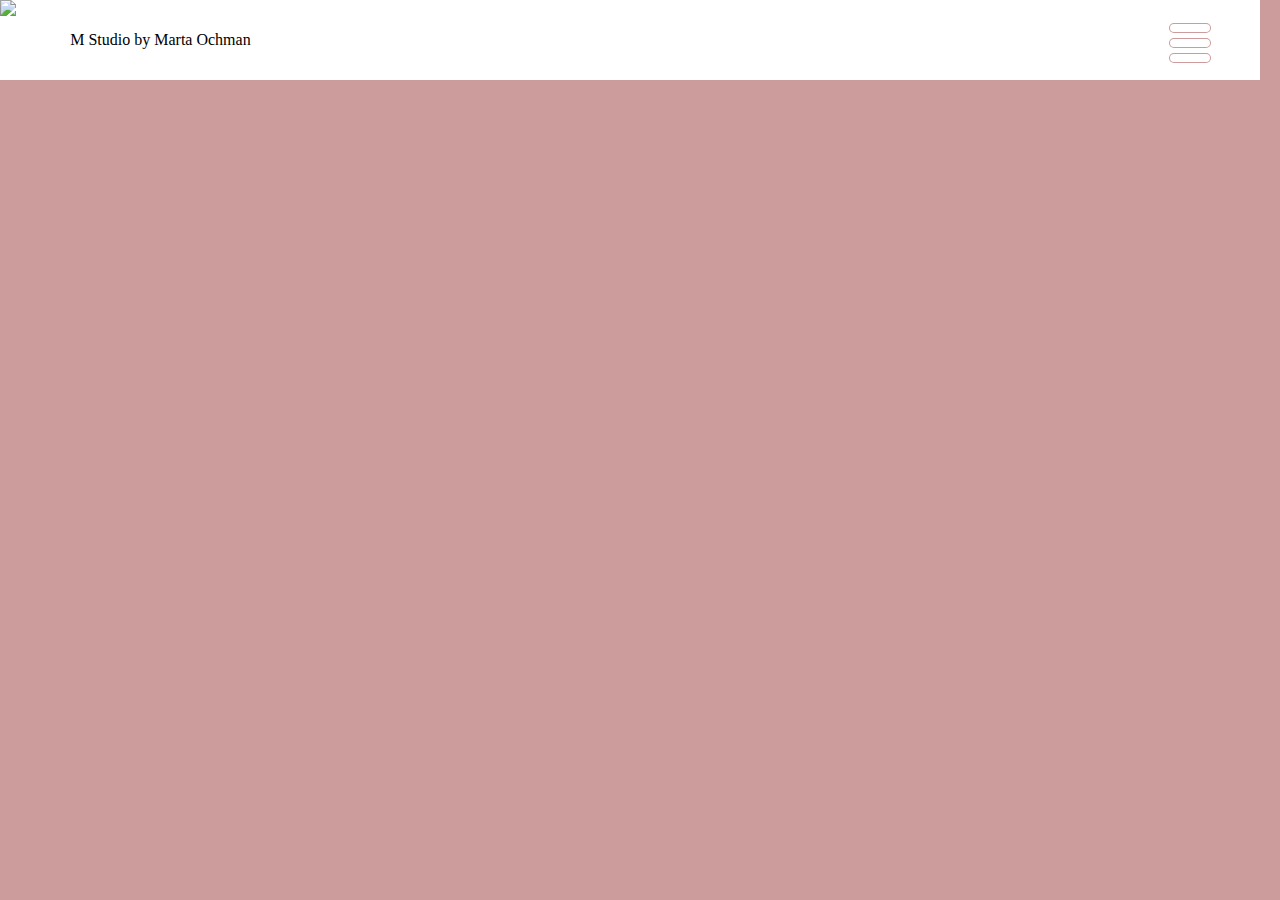
==== commit 4b08a6aa: "small changes, clean-up" ====
--- a/index.html
+++ b/index.html
@@ -30,13 +30,13 @@
                             mnie</a></li>
                     <li id="dropdown-parent"><a href="offer.html">Oferta</a>
                         <ul id="dropdown">
-                            <li><a href="">Brow Bar</a>
+                            <li><a href="offer.html#brow-bar">Brow Bar</a>
                             </li>
-                            <li><a href="">Makijaż</a>
+                            <li><a href="offer.html#makijaz">Makijaż</a>
                             </li>
                             <li><a href="">Social
                                     media</a></li>
-                            <li><a href="">Oferta
+                            <li><a href="offer.html#oferta-slubna">Oferta
                                     ślubna</a></li>
                         </ul>
                     </li>
--- a/css/main.css
+++ b/css/main.css
@@ -29,7 +29,7 @@
   min-width: 100%;
   height: 5rem;
   position: fixed;
-  background: rgba(255, 255, 255, 0.3);
+  background: #fff;
   z-index: 10;
   display: flex;
   align-items: center;
